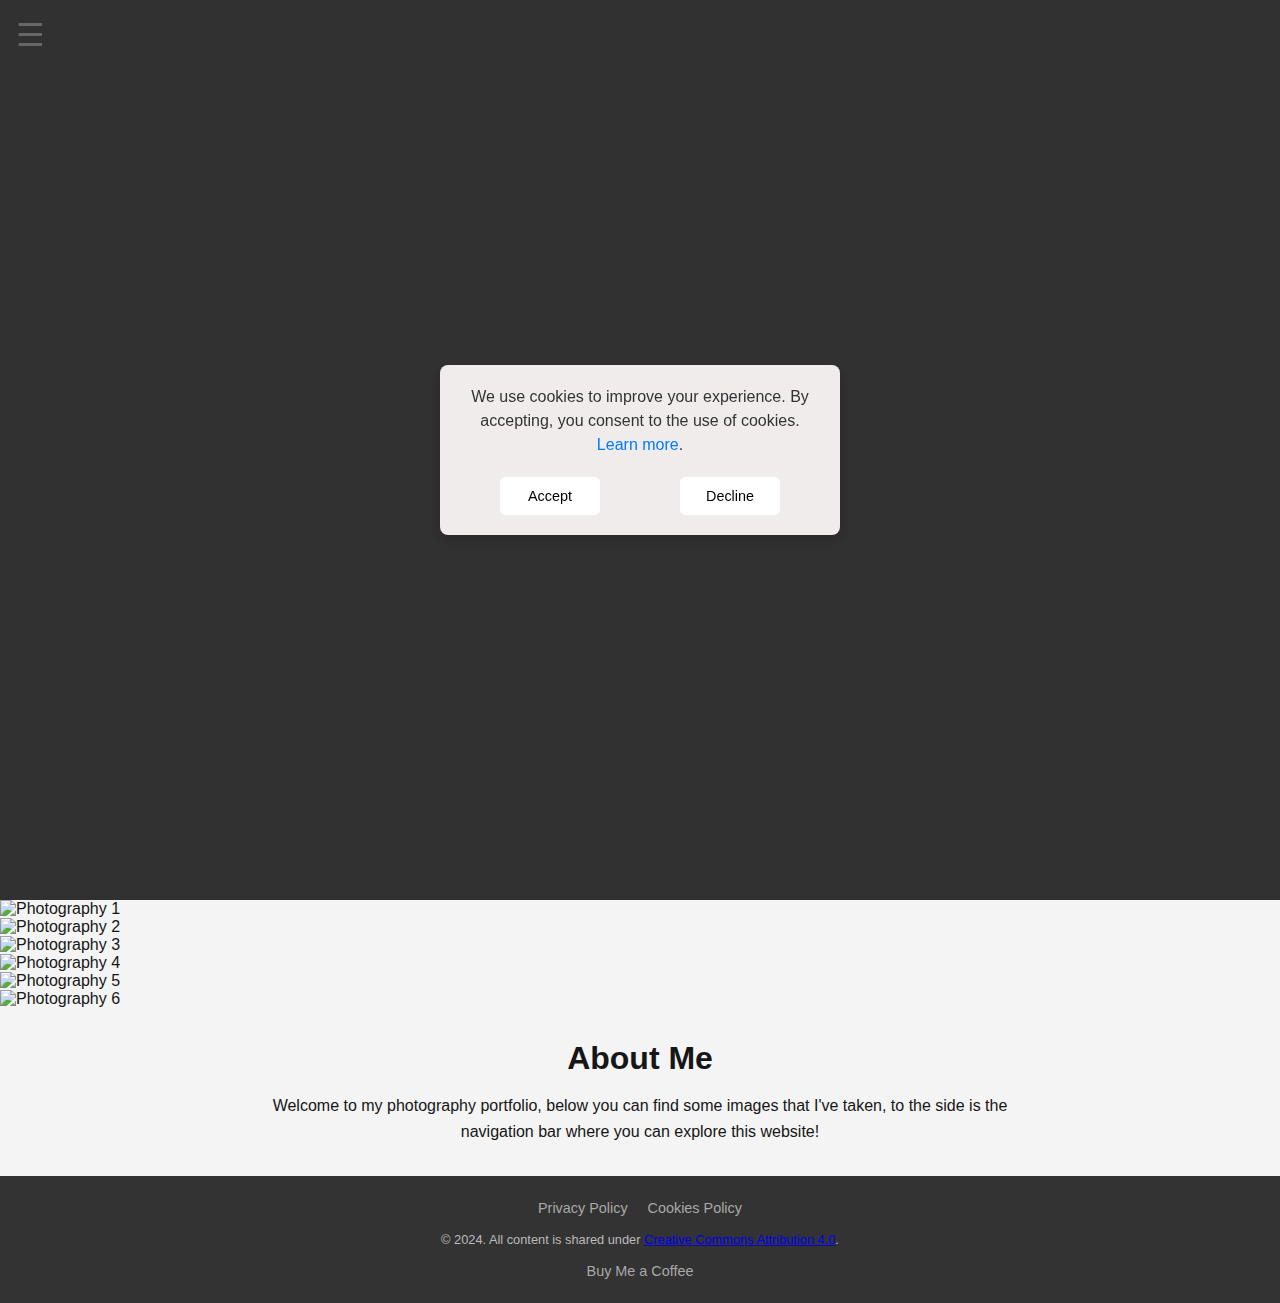
==== index.html @ 68d560bc "Update index.html" ====
<!DOCTYPE html>
<html lang="en">
<head>
  <meta charset="UTF-8">
  <meta name="viewport" content="width=device-width, initial-scale=1.0">
  <title>Njos Portfolio</title>
  <link rel="stylesheet" href="css/home.css">
  <meta name="description" content="Astrophotography portfolio capturing the night sky's beauty.">
  <meta name="keywords" content="astrophotography, night sky, stars, portfolio">
  <link rel="icon" href="Images/favicon.ico" type="image/x-icon">
  <script src="Javascript_Files/preload.js"></script>
</head>
<body>
  <header>
    <div class="menu-icon" id="menuIcon" aria-label="Toggle navigation" aria-expanded="false">&#9776;</div>
  </header>

  <!-- Cookie Banner -->
  <div class="cookie-banner" id="cookiebanner">
    <div class="cookie-content">
      <p>We use cookies to improve your experience. By accepting, you consent to the use of cookies. <a href="HTML_Files/privacypolicy.html">Learn more</a>.</p>
      <div class="cookie-buttons">
        <button id="acceptCookies">Accept</button>
        <button id="declineCookies">Decline</button>
      </div>
    </div>
  </div>

  <nav id="sidebar">
    <a href="index.html">Home</a>
    <a href="HTML_Files/gallery.html">Gallery</a>
    <a href="HTML_Files/donate.html">Donate</a>
  </nav>

  <main class="main-content" id="mainContent">
    <section class="hero-image">
      <h1>njo's portfolio</h1>
    </section>


 <!-- Image Gallery Section -->
    <section id="image-gallery">
      <div class="image-container left">
        <img src="Images/photo1.jpg" alt="Photography 1">
      </div>
      <div class="image-container center">
        <img src="Images/photo2.jpg" alt="Photography 2">
      </div>
      <div class="image-container right">
        <img src="Images/photo3.jpg" alt="Photography 3">
      </div>
      <div class="image-container left">
        <img src="Images/photo4.jpg" alt="Photography 4">
      </div>
      <div class="image-container center">
        <img src="Images/photo5.jpg" alt="Photography 5">
      </div>
      <div class="image-container right">
        <img src="Images/photo6.jpg" alt="Photography 6">
      </div>
      <!-- Add more images as needed -->
    </section>
  </main>




    <section id="about">
      <h2>About Me</h2>
      <p>Welcome to my photography portfolio, below you can find some images that I've taken, to the side is the navigation bar where you can explore this website!</p>
    </section>
  </main>

  <!-- Footer Section -->
  <footer>
    <div class="footer-content">
      <div class="footer-links">
        <a href="HTML_Files/privacypolicy.html">Privacy Policy</a>
        <a href="HTML_Files/cookies.html">Cookies Policy</a>
      </div>
      <div class="footer-copyright">
        <p>&copy; 2024. All content is shared under <a href="https://creativecommons.org/licenses/by/4.0/" target="_blank">Creative Commons Attribution 4.0</a>.</p>
      </div>
      <div class="footer-social">
        <a href="https://buymeacoffee.com/njoh" target="_blank">Buy Me a Coffee</a>
      </div>
    </div>
  </footer>

  <!-- Link to External JavaScript -->
  <script src="Javascript_Files/cookiebanner.js"></script>
    <script src="Javascript_Files/Sidebar.js"></script>
    <script src="Javascript_Files/gallery-lightbox.js"></script>
</body>
</html>
---- css/home.css ----
/* General Reset */
* {
    margin: 0;
    padding: 0;
    box-sizing: border-box;
  }
  
/* Body Styling */
body {
  font-family: Arial, sans-serif;
  color: #161616;
  overflow-x: hidden;
  background-color: #f4f4f4; /* Custom background color */
}

  
  /* Hamburger Menu Icon */
  .menu-icon {
    font-size: 2rem;
    cursor: pointer;
    position: fixed;
    top: 1rem;
    left: 1rem;
    z-index: 1000;
    color: #fff;
  }
  
  /* Sidebar Styling */
  #sidebar {
    position: fixed;
    top: 0;
    left: 0;
    width: 250px;
    height: 100%;
    background-color: #363131;
    color: #fff;
    display: flex;
    flex-direction: column;
    padding-top: 3rem;
    transform: translateX(-100%);
    transition: transform 0.3s ease-in-out;
  }
  
  #sidebar.active {
    transform: translateX(0);
  }
  
  #sidebar a {
    color: #fff;
    padding: 1rem;
    text-decoration: none;
    font-size: 1.2rem;
    transition: background 0.3s;
  }
  
  #sidebar a:hover {
    background-color: #111;
  }
  
  /* Main Content Styling */
  .main-content {
    margin-left: 0;
    transition: margin-left 0.3s;
  }
  
  .main-content.sidebar-open {
    margin-left: 250px;
  }
  


  /* Hero Image Styling */
  .hero-image {
background: url('/Astrophotography-Gallery/Images/DSC00859.jpg') center/cover no-repeat;
    position: relative;
    height: 100vh;
    display: flex;
    justify-content: center;
    align-items: center;
    color: #fff;
    text-align: center;
  }
  
  .hero-image::before {
    content: '';
    position: absolute;
    top: 0;
    left: 0;
    width: 100%;
    height: 100%;
    background: rgba(0, 0, 0, 0.5);
  }
  
  .hero-image h1 {
    position: relative;
    z-index: 1;
    font-size: 3rem;
    margin: 0;
  }
  
  /* About Section Styling */
  #about {
    padding: 2rem;
    max-width: 800px;
    margin: auto;
    text-align: center;
  }
  
  #about h2 {
    font-size: 2rem;
    margin-bottom: 1rem;
  }
  
  #about p {
    font-size: 1rem;
    line-height: 1.6;
  }
  
  /* Responsive Adjustments */
  @media (max-width: 768px) {
    .hero-image h1 {
      font-size: 2.5rem;
    }
  
    #sidebar {
      width: 200px;
    }
  
    .main-content.sidebar-open {
      margin-left: 200px;
    }
  }
  

  footer {
    background-color: #333; /* Dark background for contrast */
    color: #fff;
    padding: 1.5rem 0;
    text-align: center;
    font-size: 0.9rem;
  }
  
  .footer-content {
    display: flex;
    flex-direction: column;
    align-items: center;
    gap: 1rem;
  }
  
  .footer-links a {
    color: #a9a9a9; /* Slightly lighter gray for links */
    text-decoration: none;
    margin: 0 0.5rem;
  }
  
  .footer-links a:hover {
    color: #fff;
  }
  
  .footer-social a {
    color: #a9a9a9;
    text-decoration: none;
    margin: 0 0.3rem;
  }
  
  .footer-social a:hover {
    color: #fff;
  }
  
  .footer-copyright p {
    margin: 0;
    font-size: 0.8rem;
    color: #bbb;
  }

 /* Cookie banner full-screen overlay */
.cookie-banner {
  position: fixed;
  top: 0;
  left: 0;
  width: 100%;
  height: 100%;
  background-color: rgba(0, 0, 0, 0.6); /* Dark, semi-transparent overlay */
  display: flex;
  justify-content: center;
  align-items: center;
  z-index: 1000;
}

/* Centered white box with rounded corners */
.cookie-content {
  background-color: #f1ecec;
  padding: 20px;
  border-radius: 8px;
  box-shadow: 0 4px 12px rgba(0, 0, 0, 0.2); /* Soft shadow for sleek look */
  max-width: 400px;
  text-align: center;
  width: 90%;
}

/* Text styling inside the white box */
.cookie-content p {
  color: #333;
  font-size: 1rem;
  line-height: 1.5;
  margin-bottom: 20px;
}

.cookie-content a {
  color: #007BFF;
  text-decoration: none;
}

/* Button container for spacing */
.cookie-buttons {
  display: flex;
  justify-content: space-around;
}

/* Button styling */
.cookie-buttons button {
  padding: 10px 20px;
  border: 1px solid #ffffff;
  background-color: #ffffff;
  color: #000000;
  border-radius: 5px;
  cursor: pointer;
  font-size: 0.9rem;
  transition: background-color 0.3s ease, color 0.3s ease;
  width: 100px;
}

.cookie-buttons button:hover {
  background-color: #0056b3;
}

#declineCookies {
  background-color: #ffffff;
  border-color: #ffffff;
}

#declineCookies:hover {
  background-color: #c0392b;
}
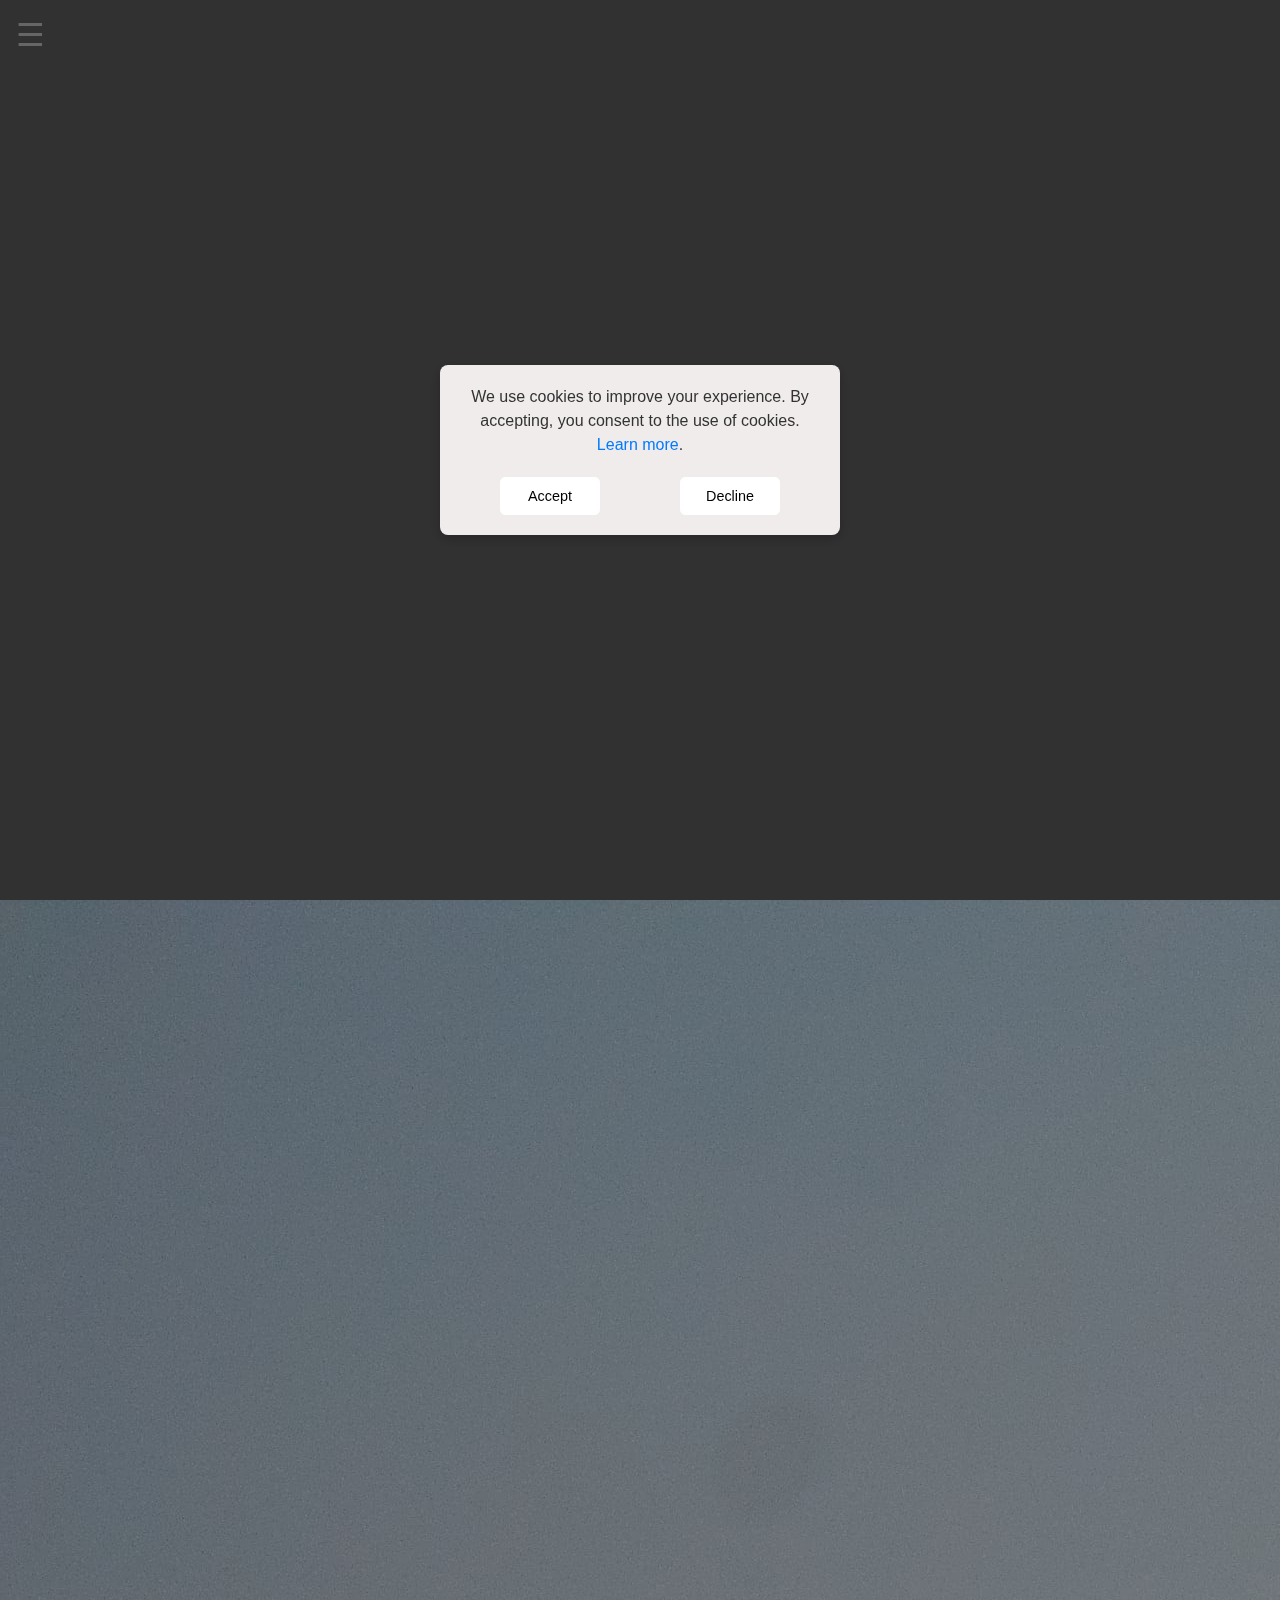
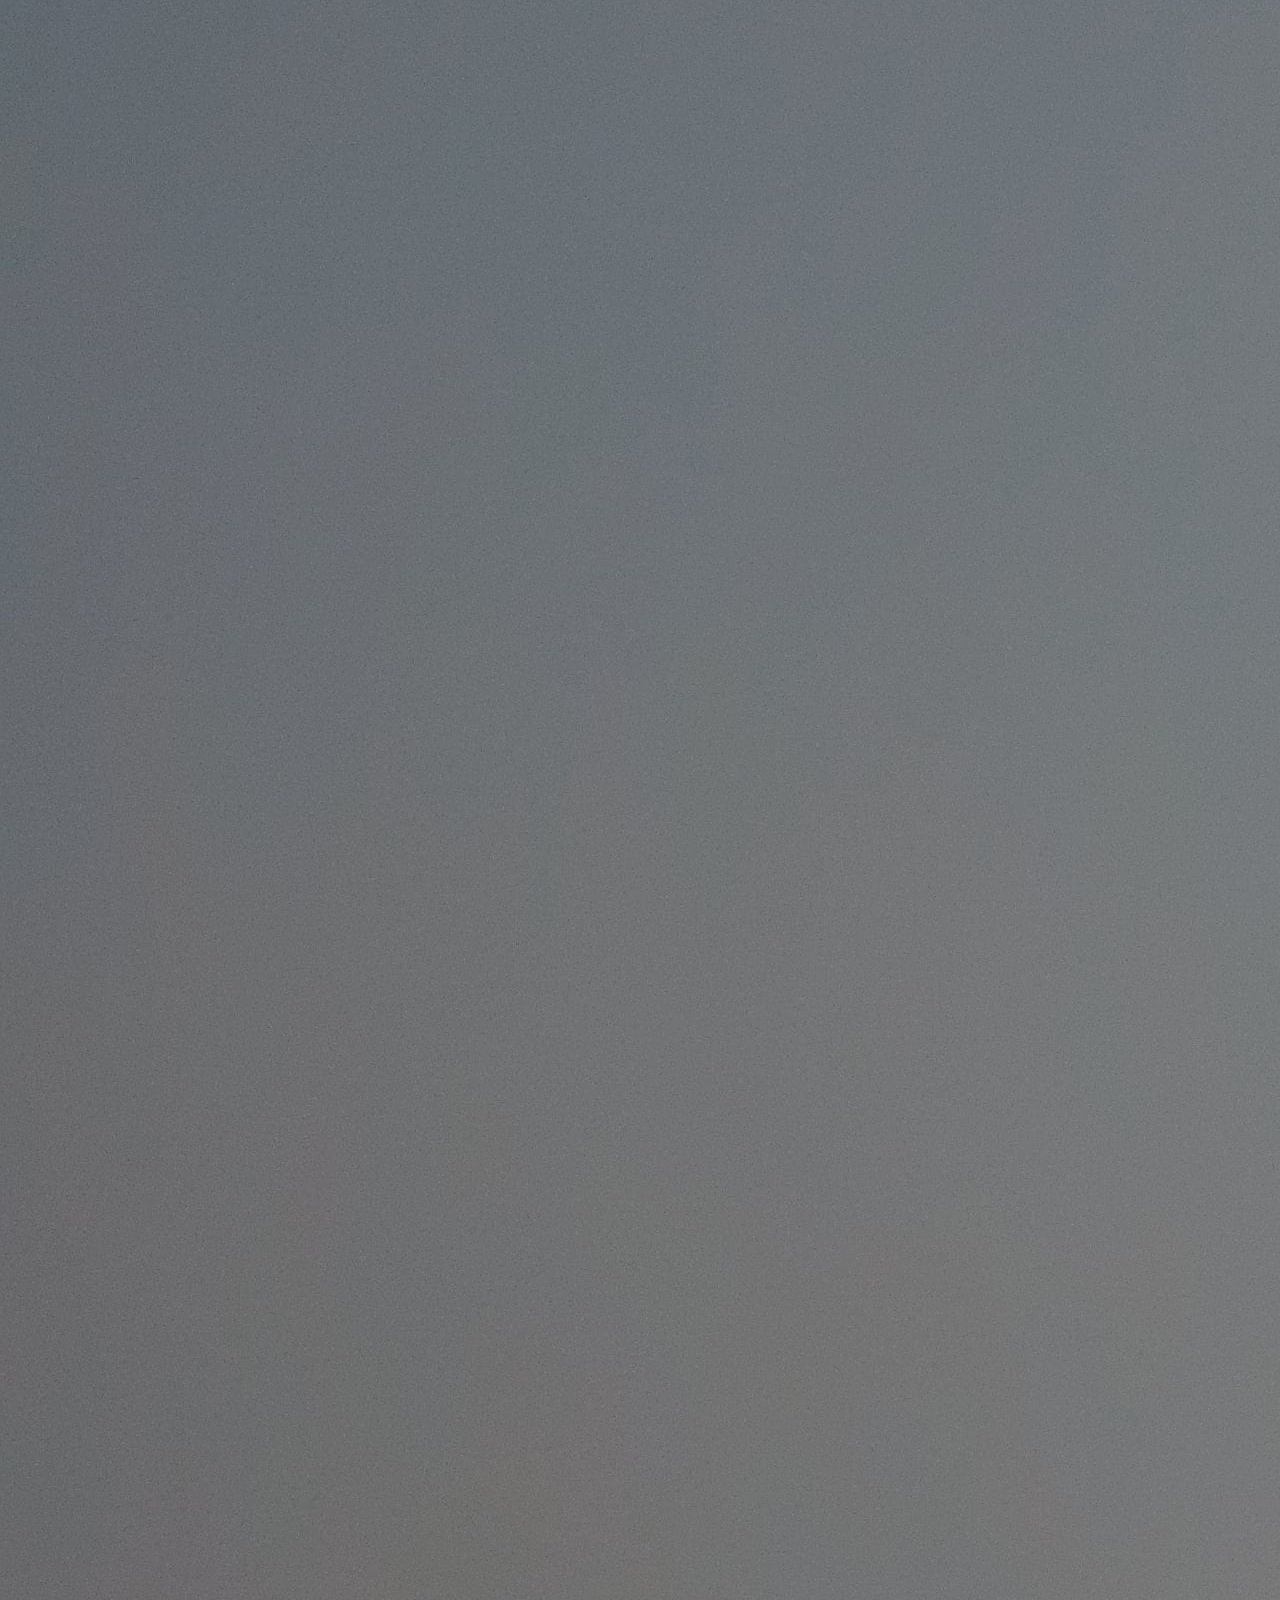
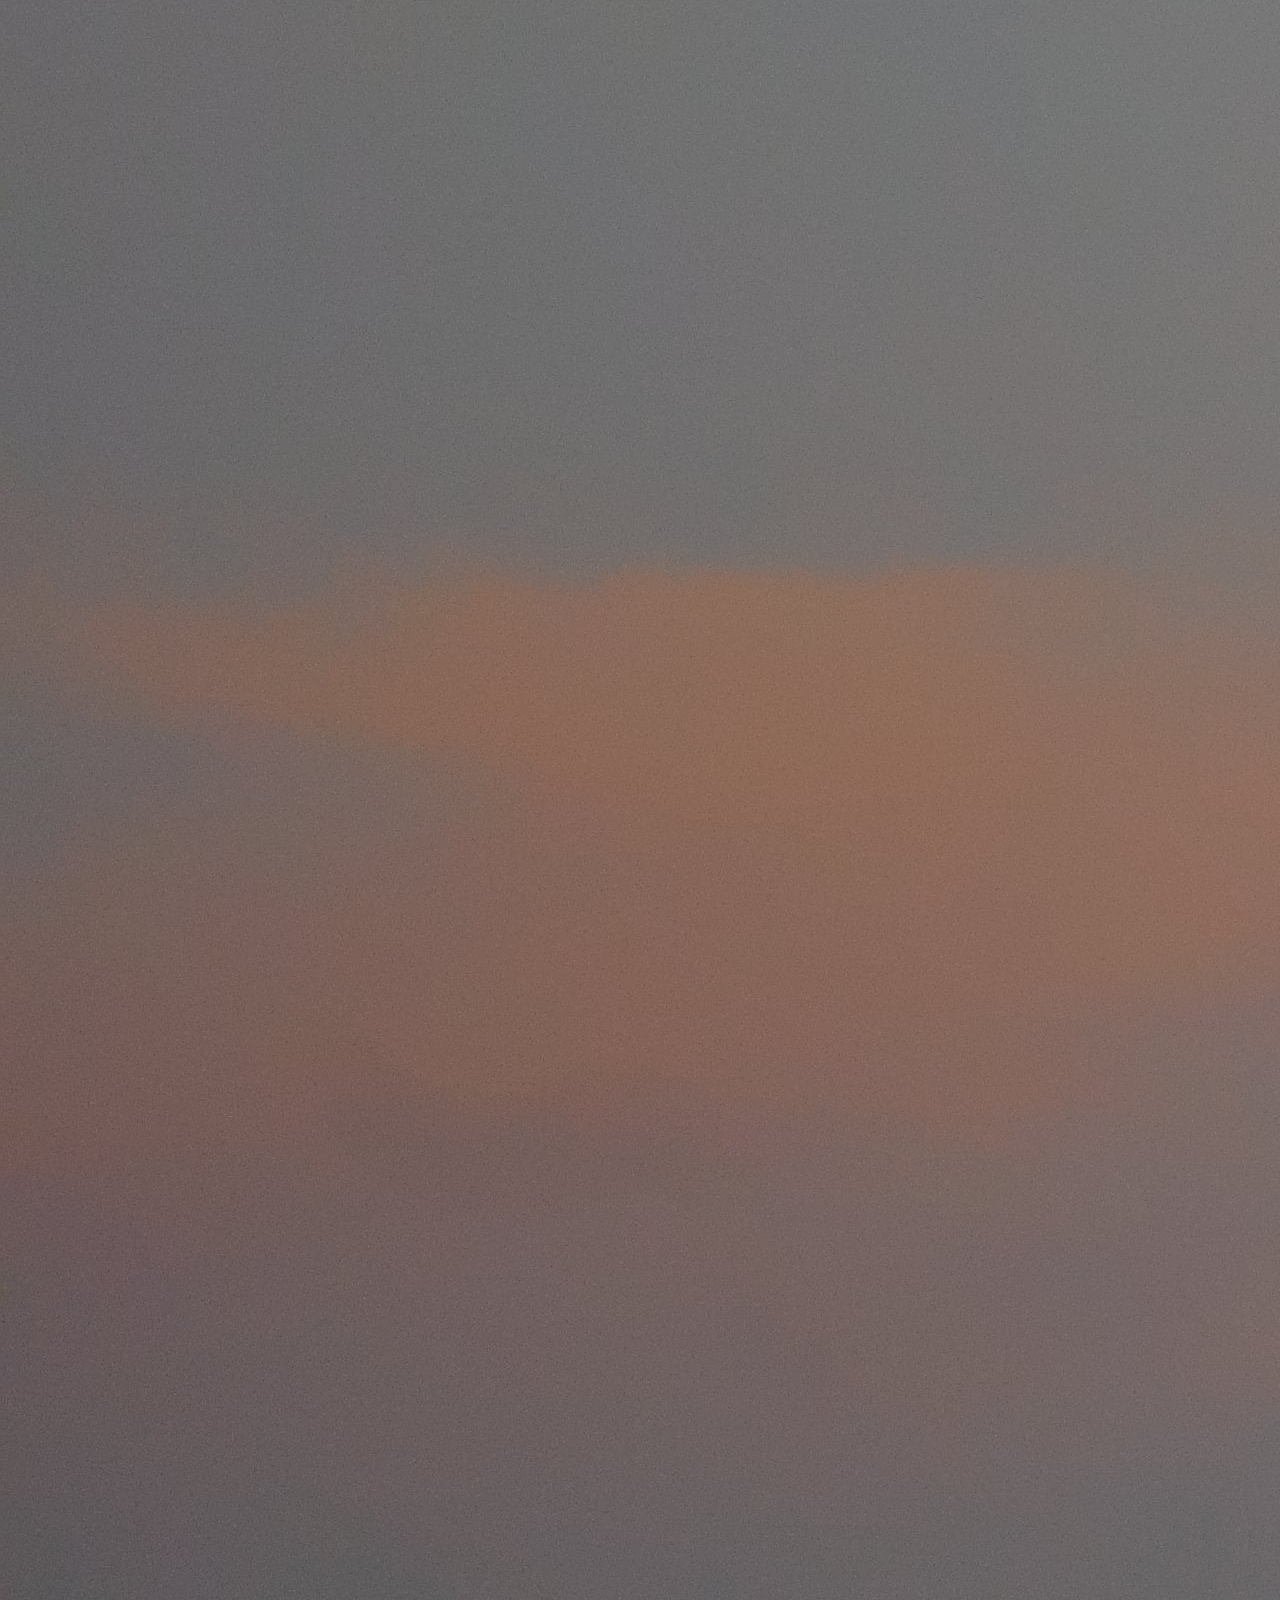
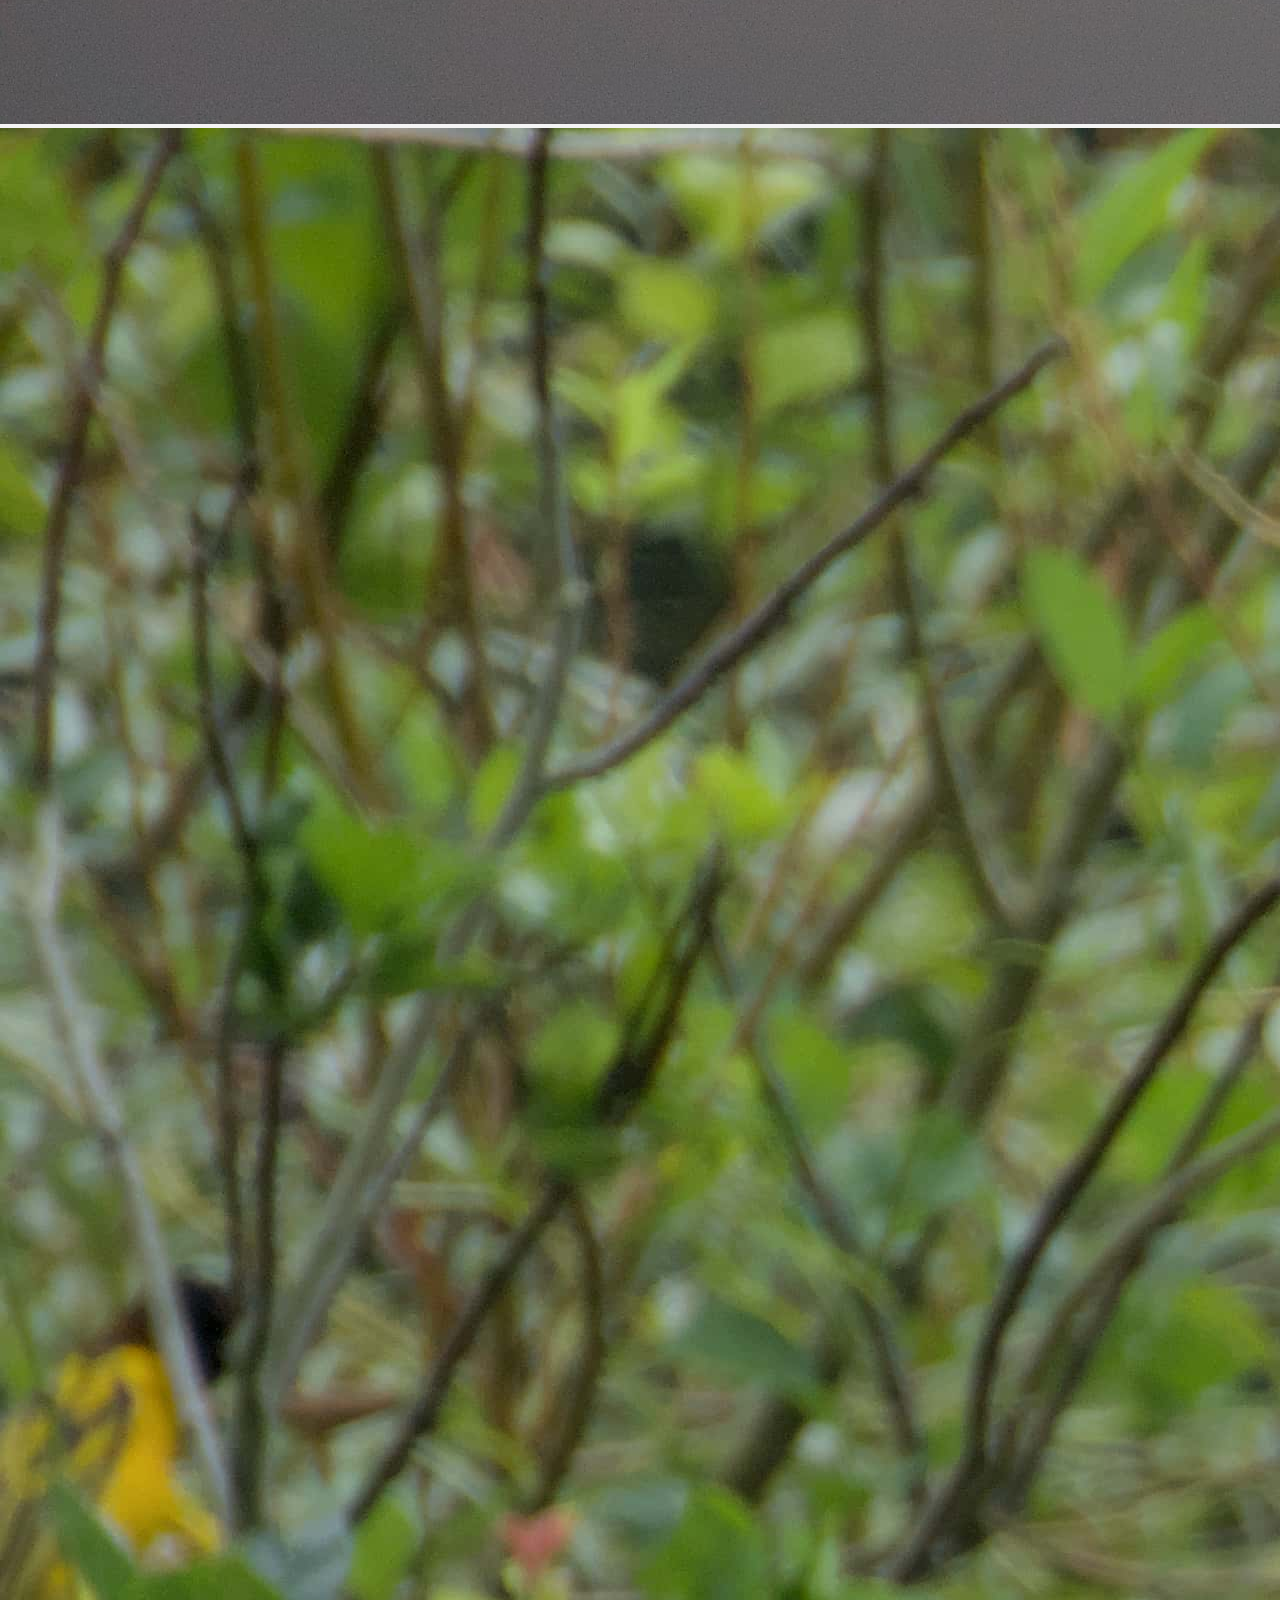
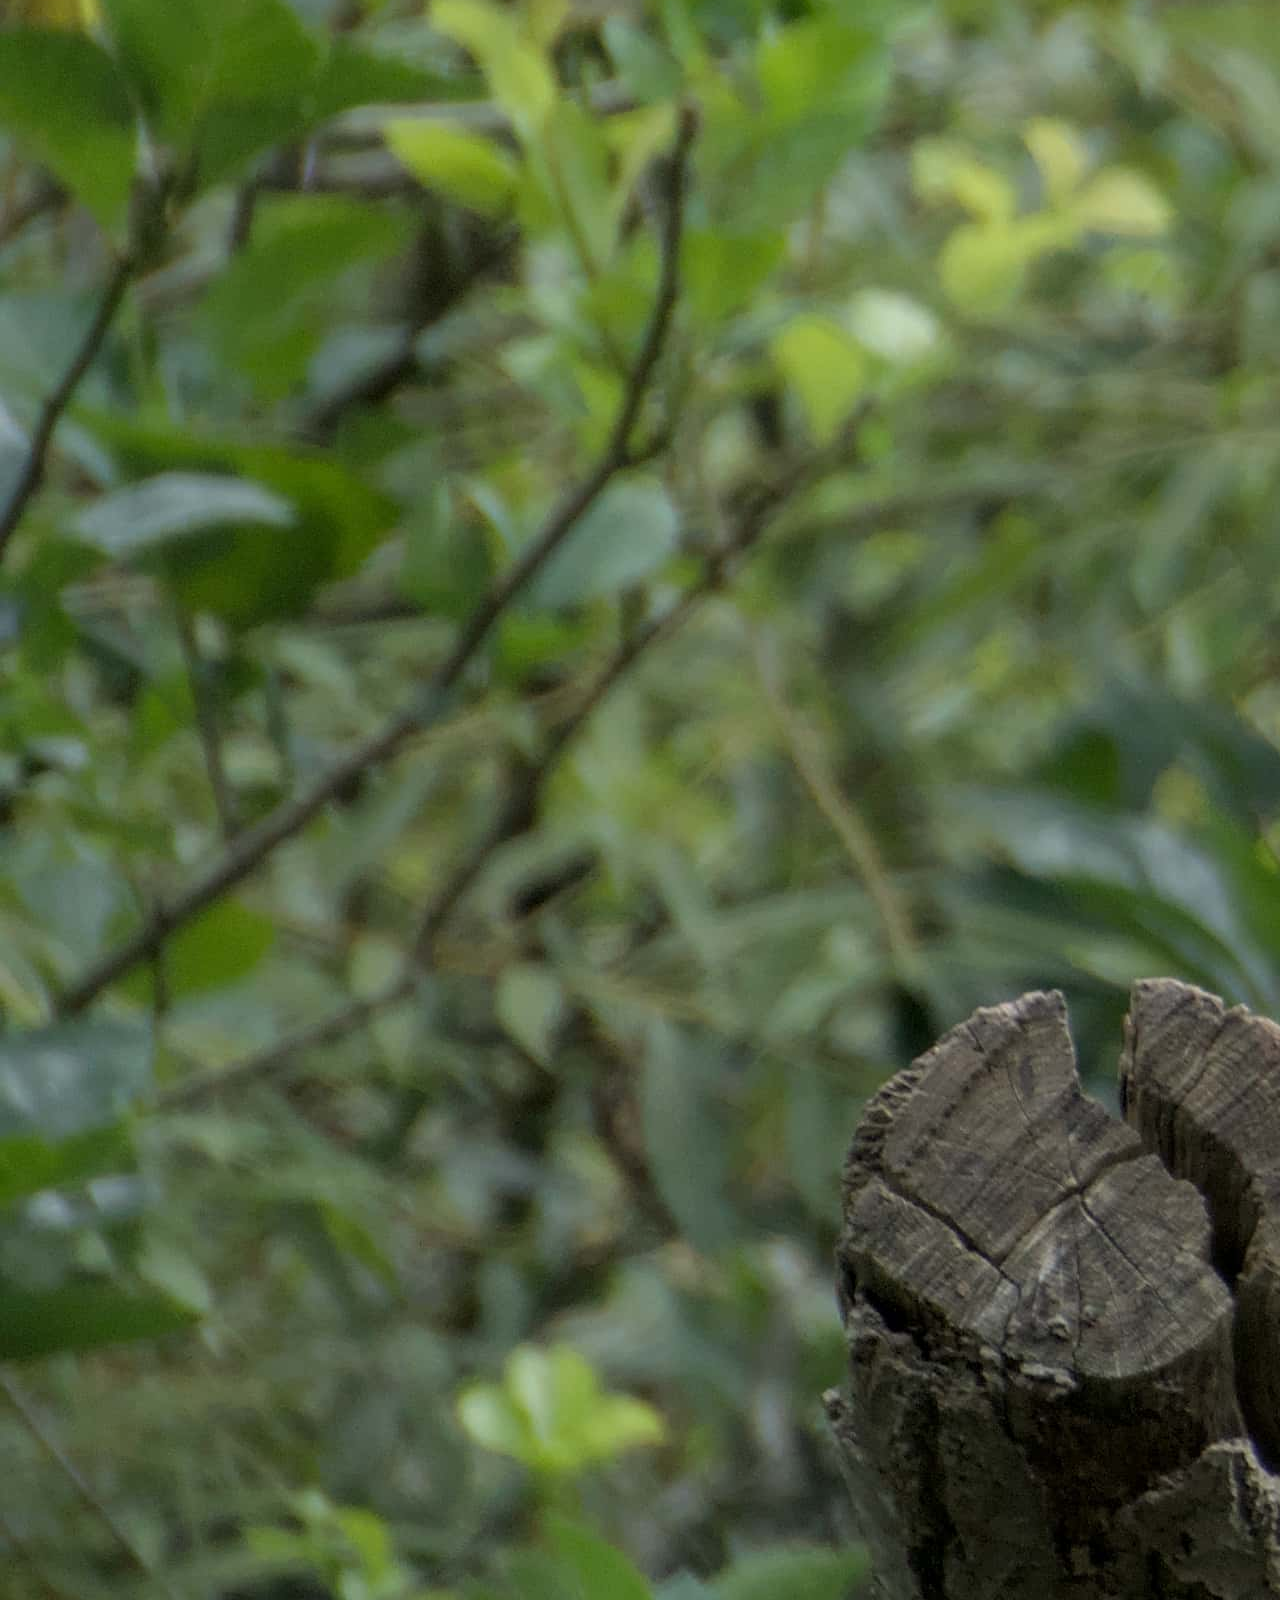
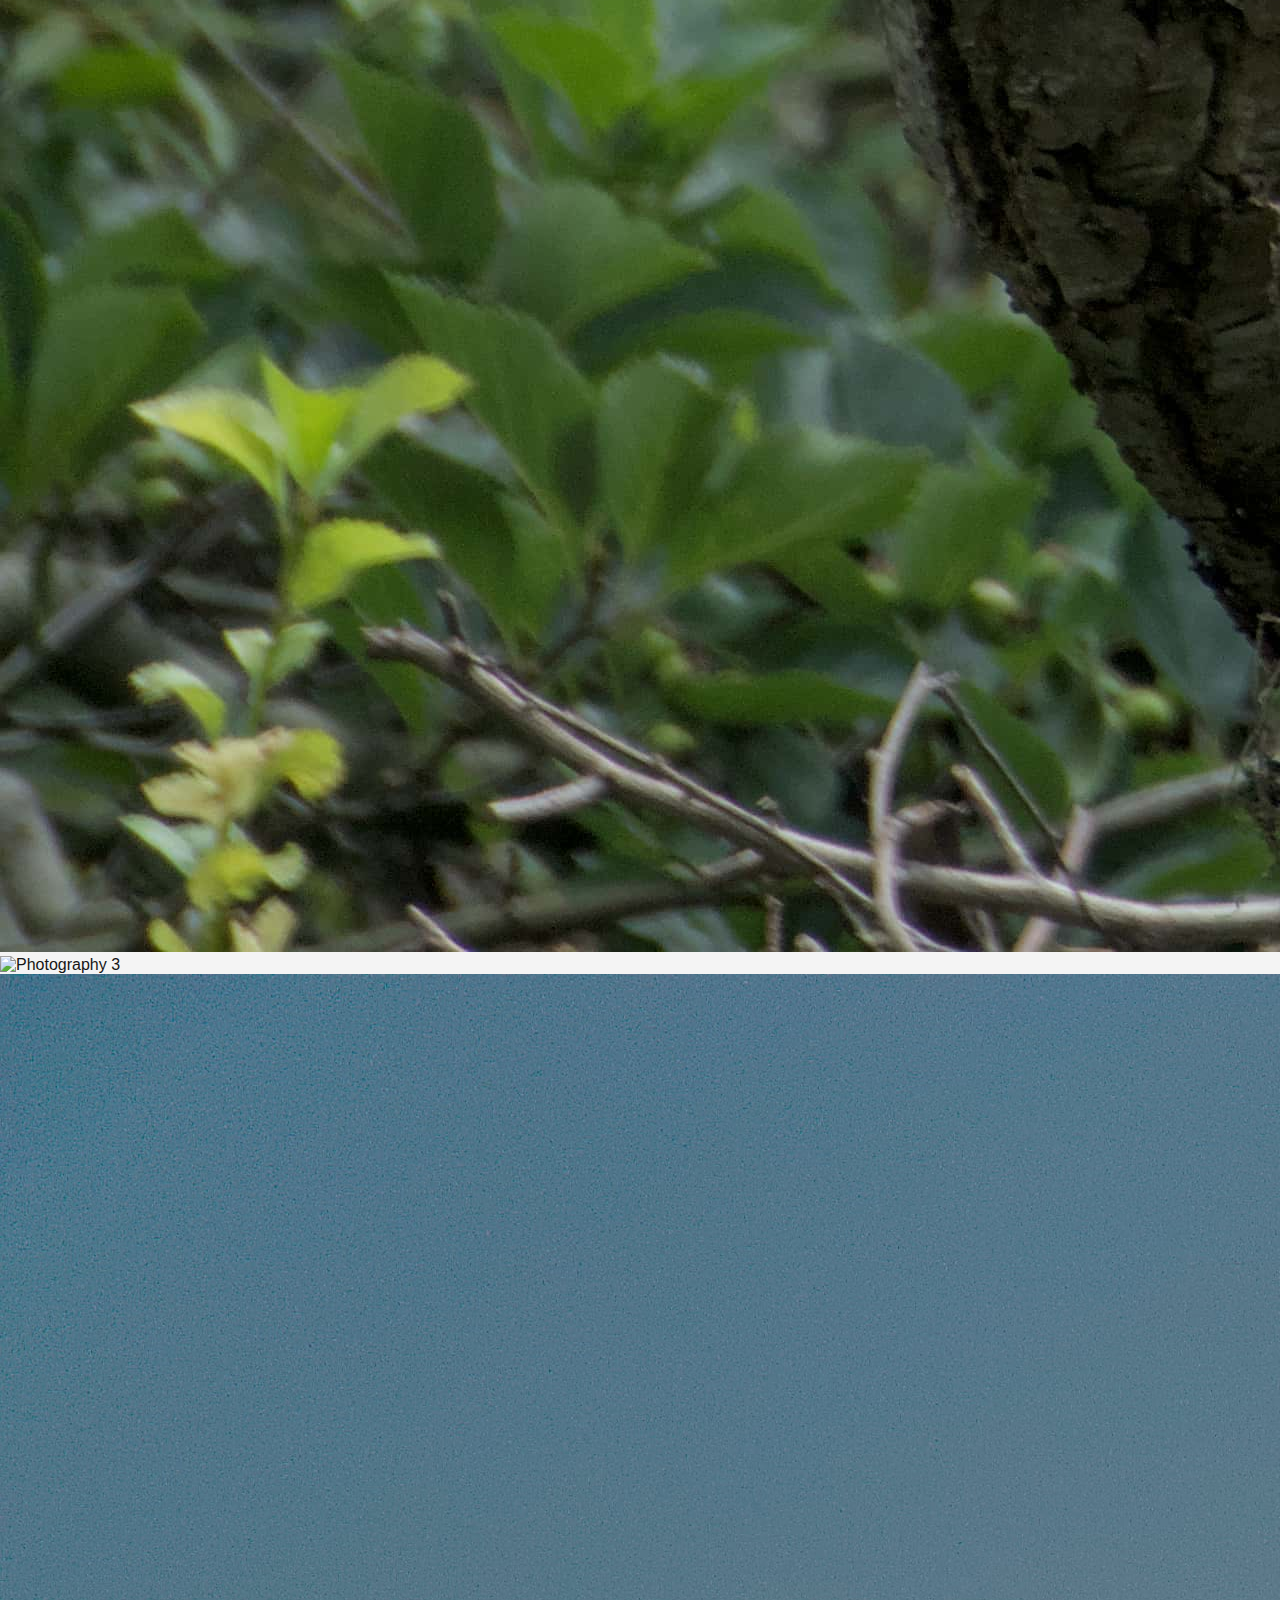
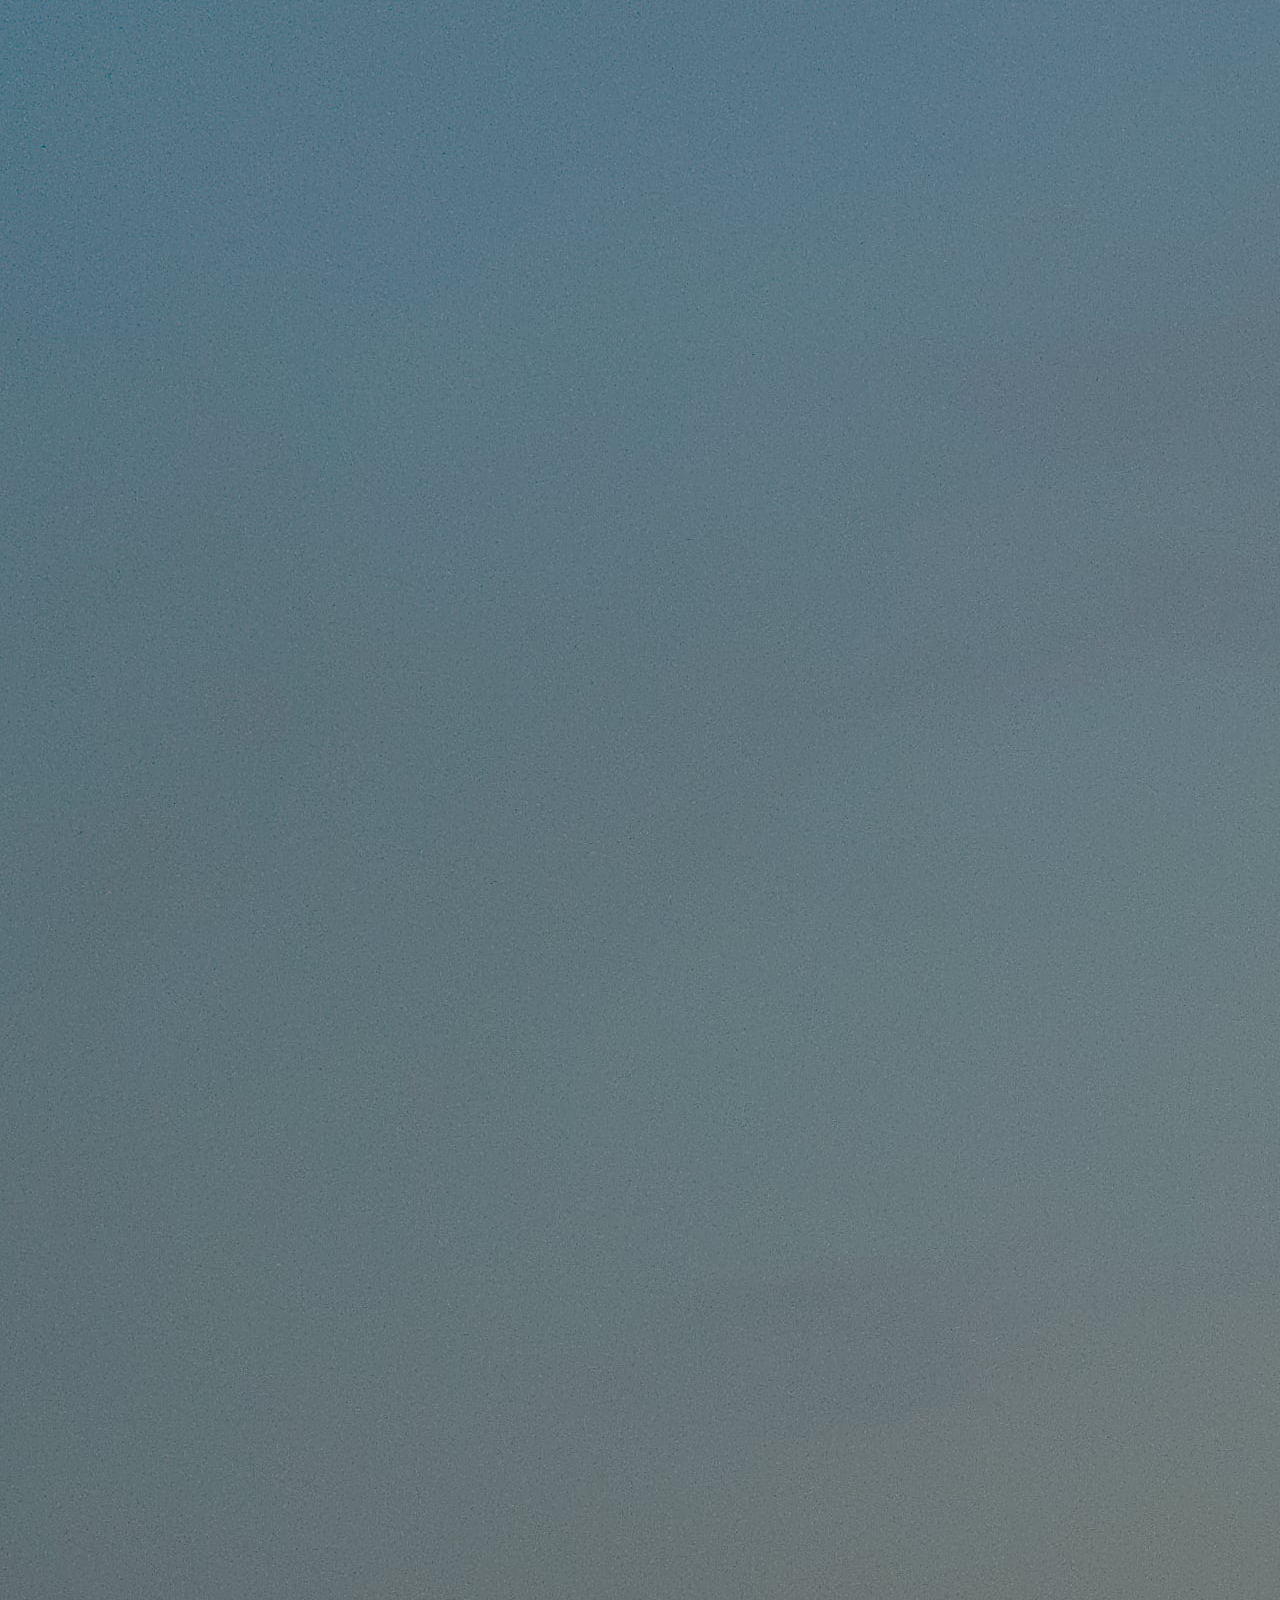
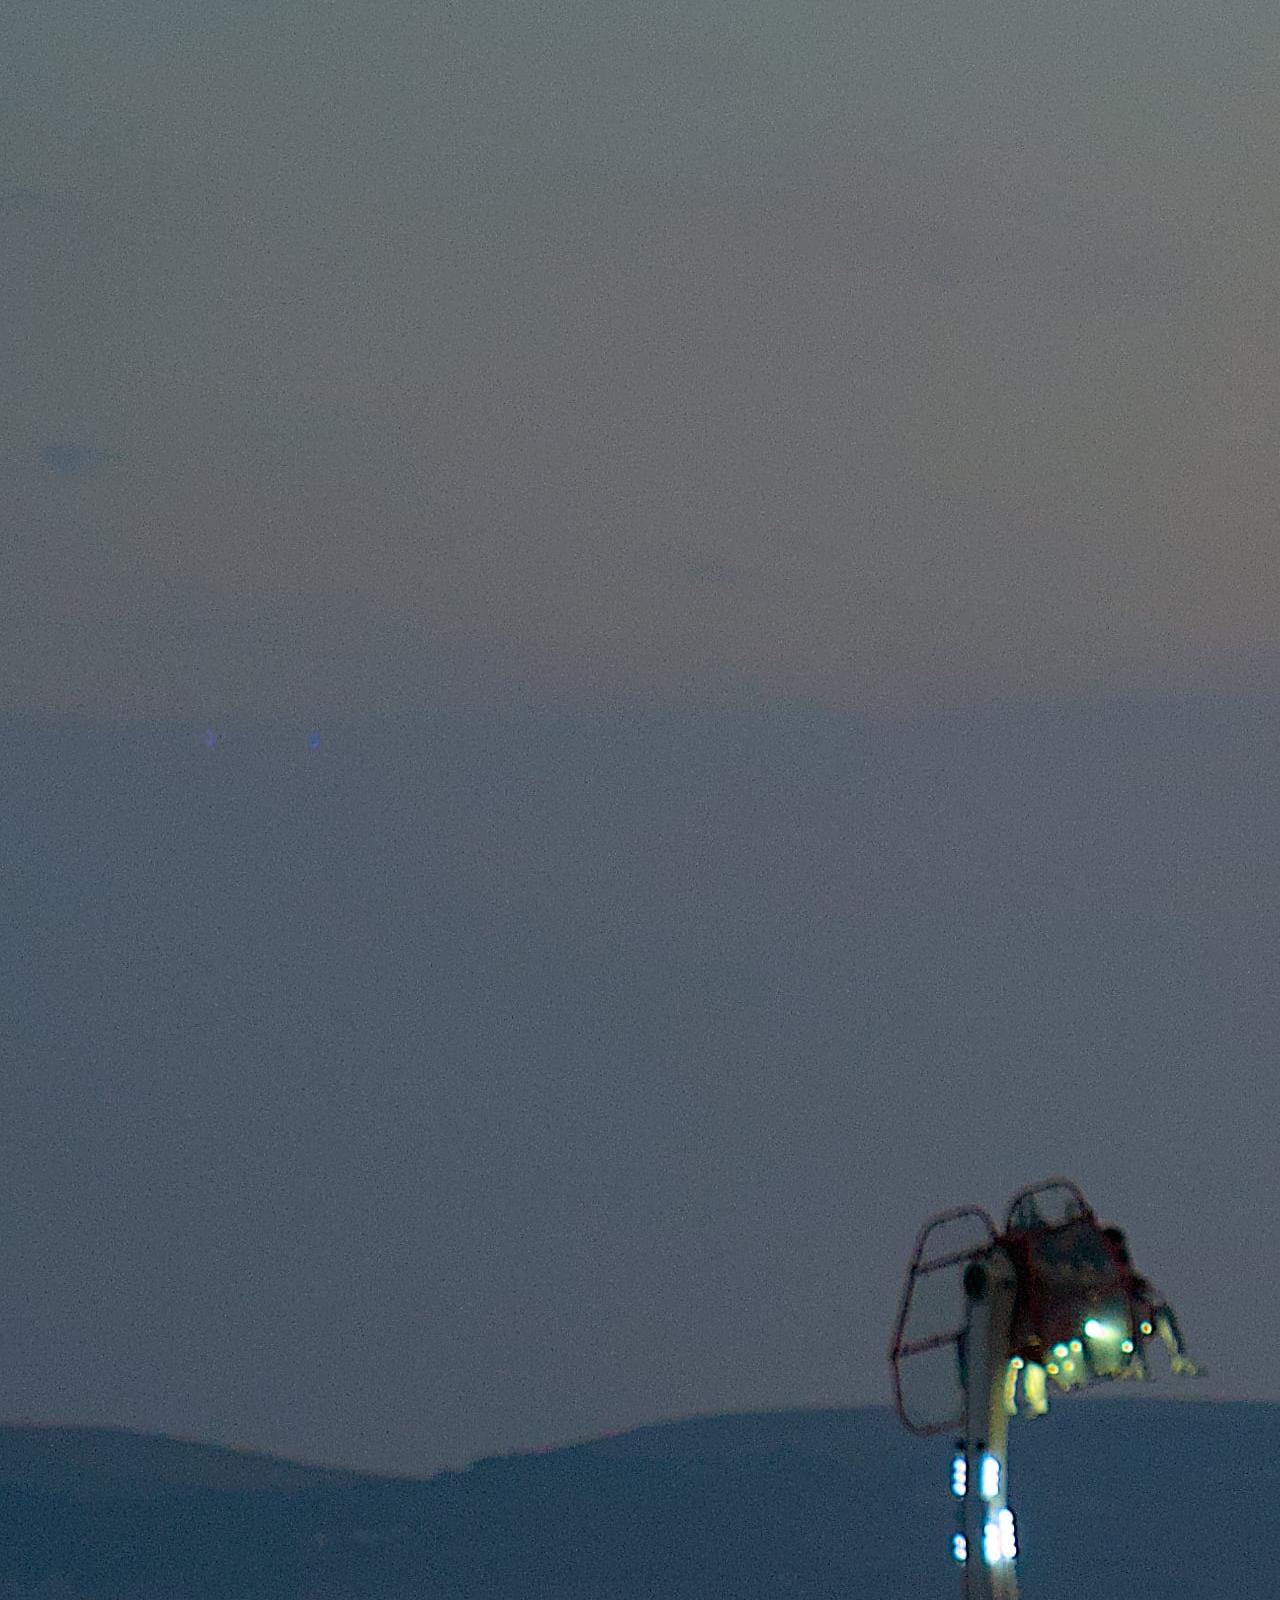
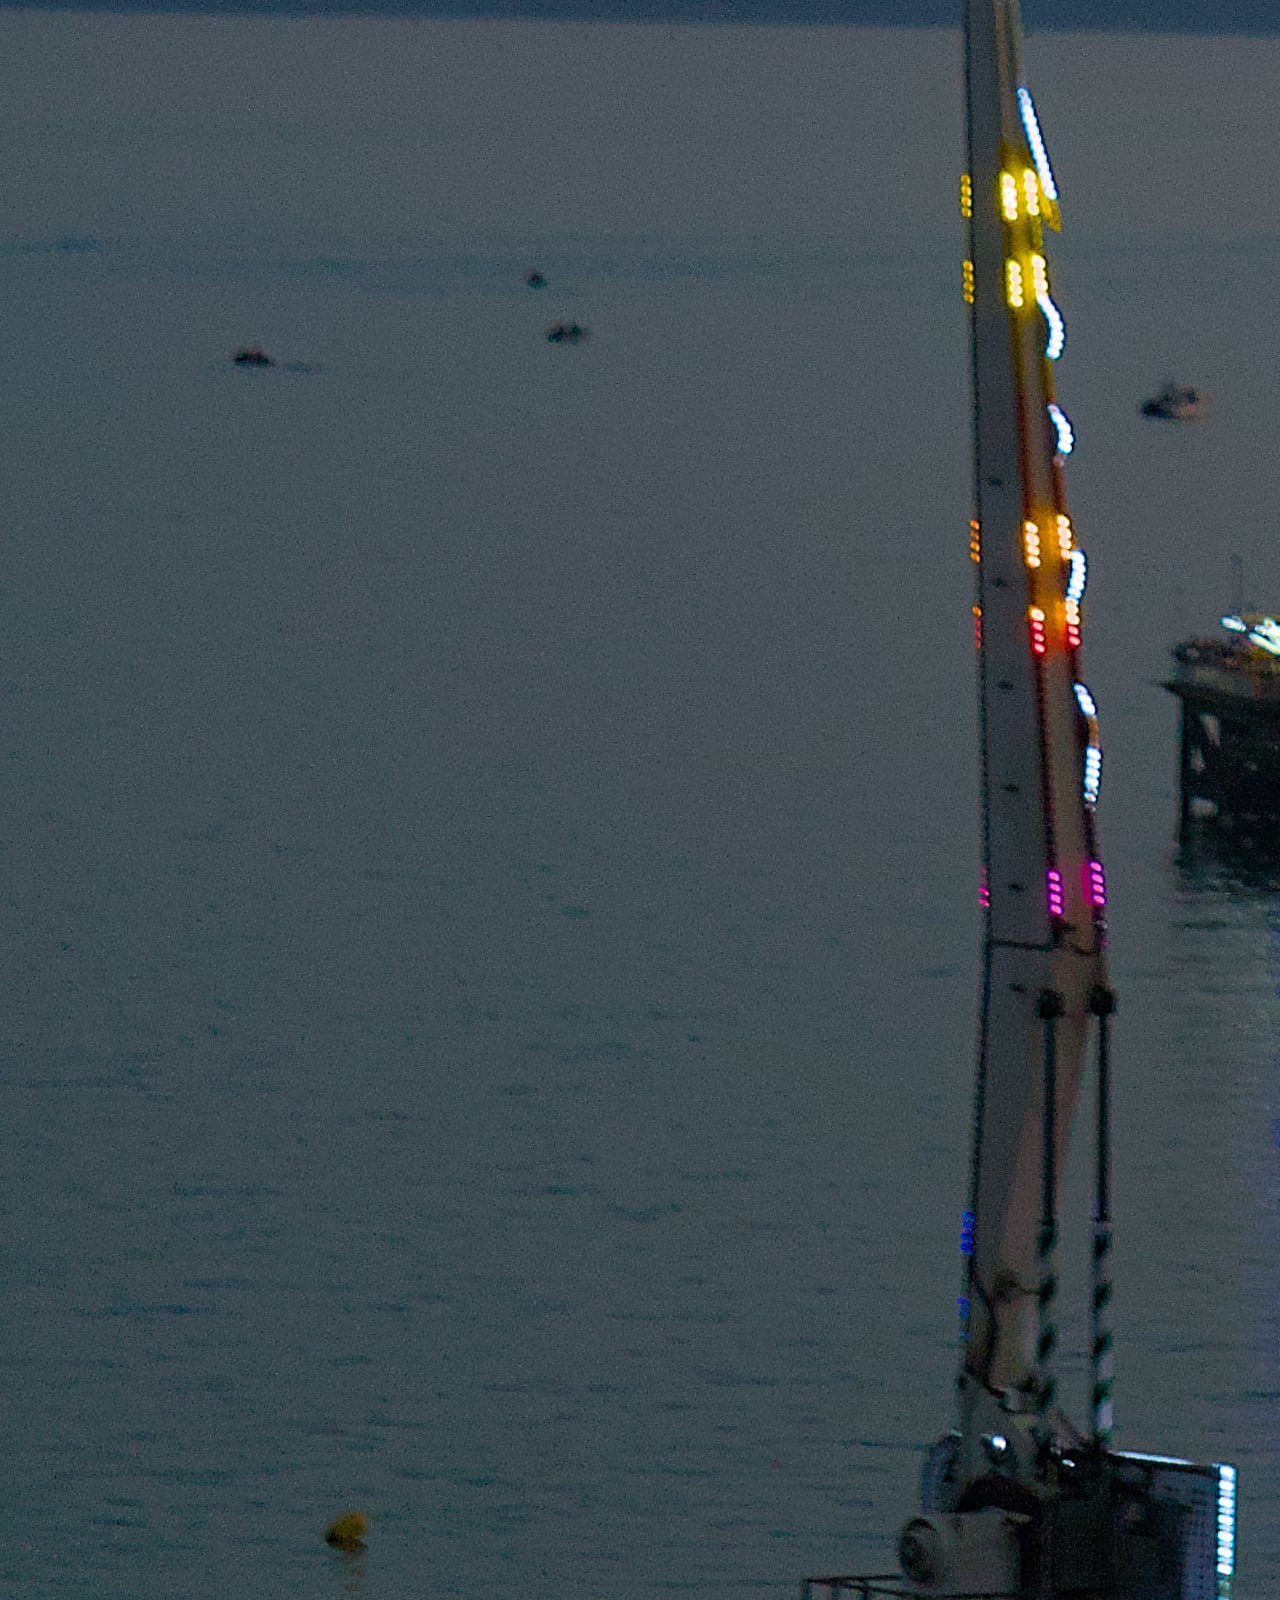
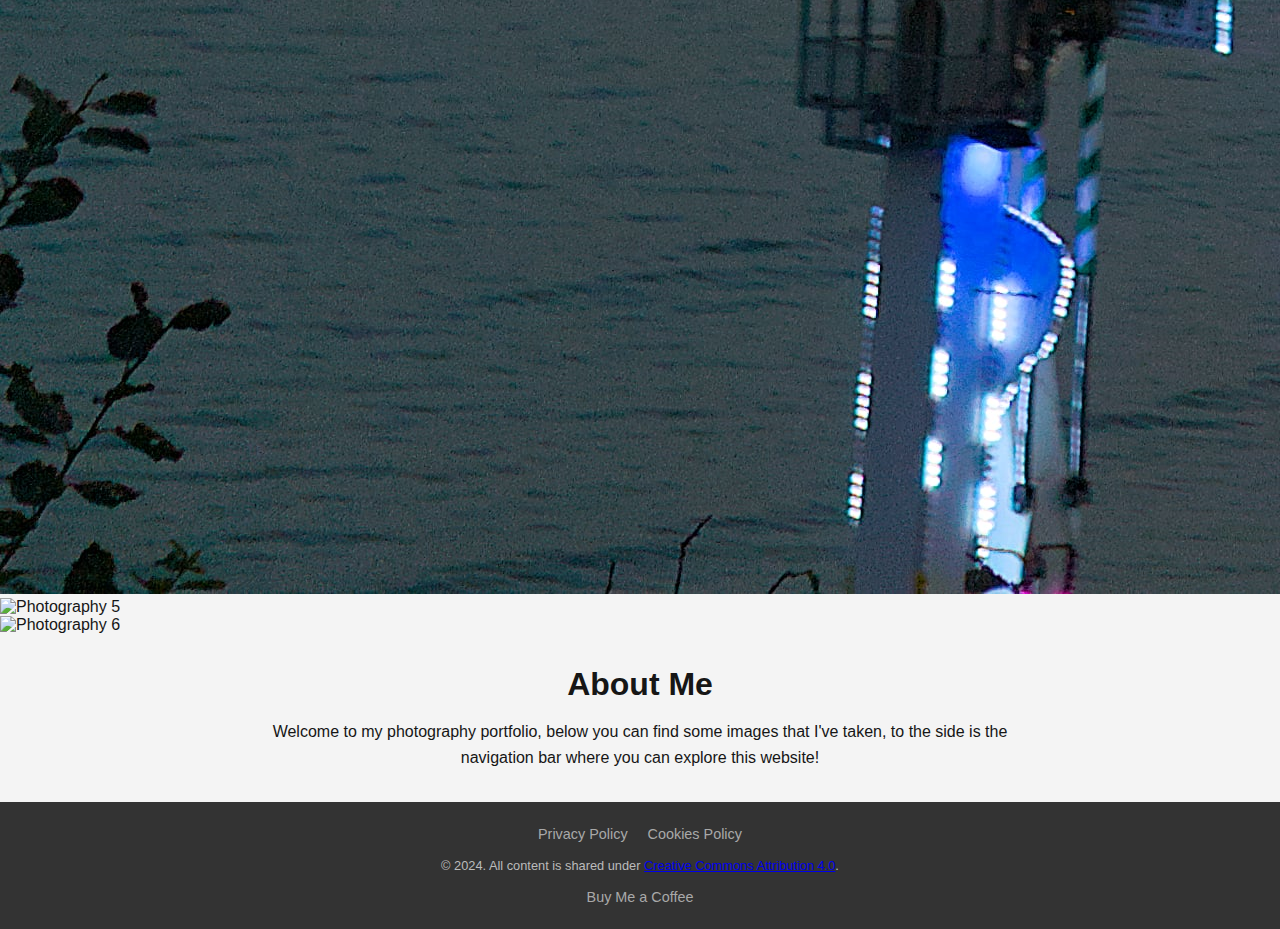
==== commit 54b4df79: "Update index.html" ====
--- a/index.html
+++ b/index.html
@@ -41,16 +41,16 @@
  <!-- Image Gallery Section -->
     <section id="image-gallery">
       <div class="image-container left">
-        <img src="Images/photo1.jpg" alt="Photography 1">
+        <img src="Images/DSC01854-min.jpg" alt="Photography 1">
       </div>
       <div class="image-container center">
-        <img src="Images/photo2.jpg" alt="Photography 2">
+        <img src="Images/DSC01135-min.jpg" alt="Photography 2">
       </div>
       <div class="image-container right">
-        <img src="Images/photo3.jpg" alt="Photography 3">
+        <img src="Images/DSC01167-min.jpg" alt="Photography 3">
       </div>
       <div class="image-container left">
-        <img src="Images/photo4.jpg" alt="Photography 4">
+        <img src="Images/DSC01967_01-min.jpg" alt="Photography 4">
       </div>
       <div class="image-container center">
         <img src="Images/photo5.jpg" alt="Photography 5">
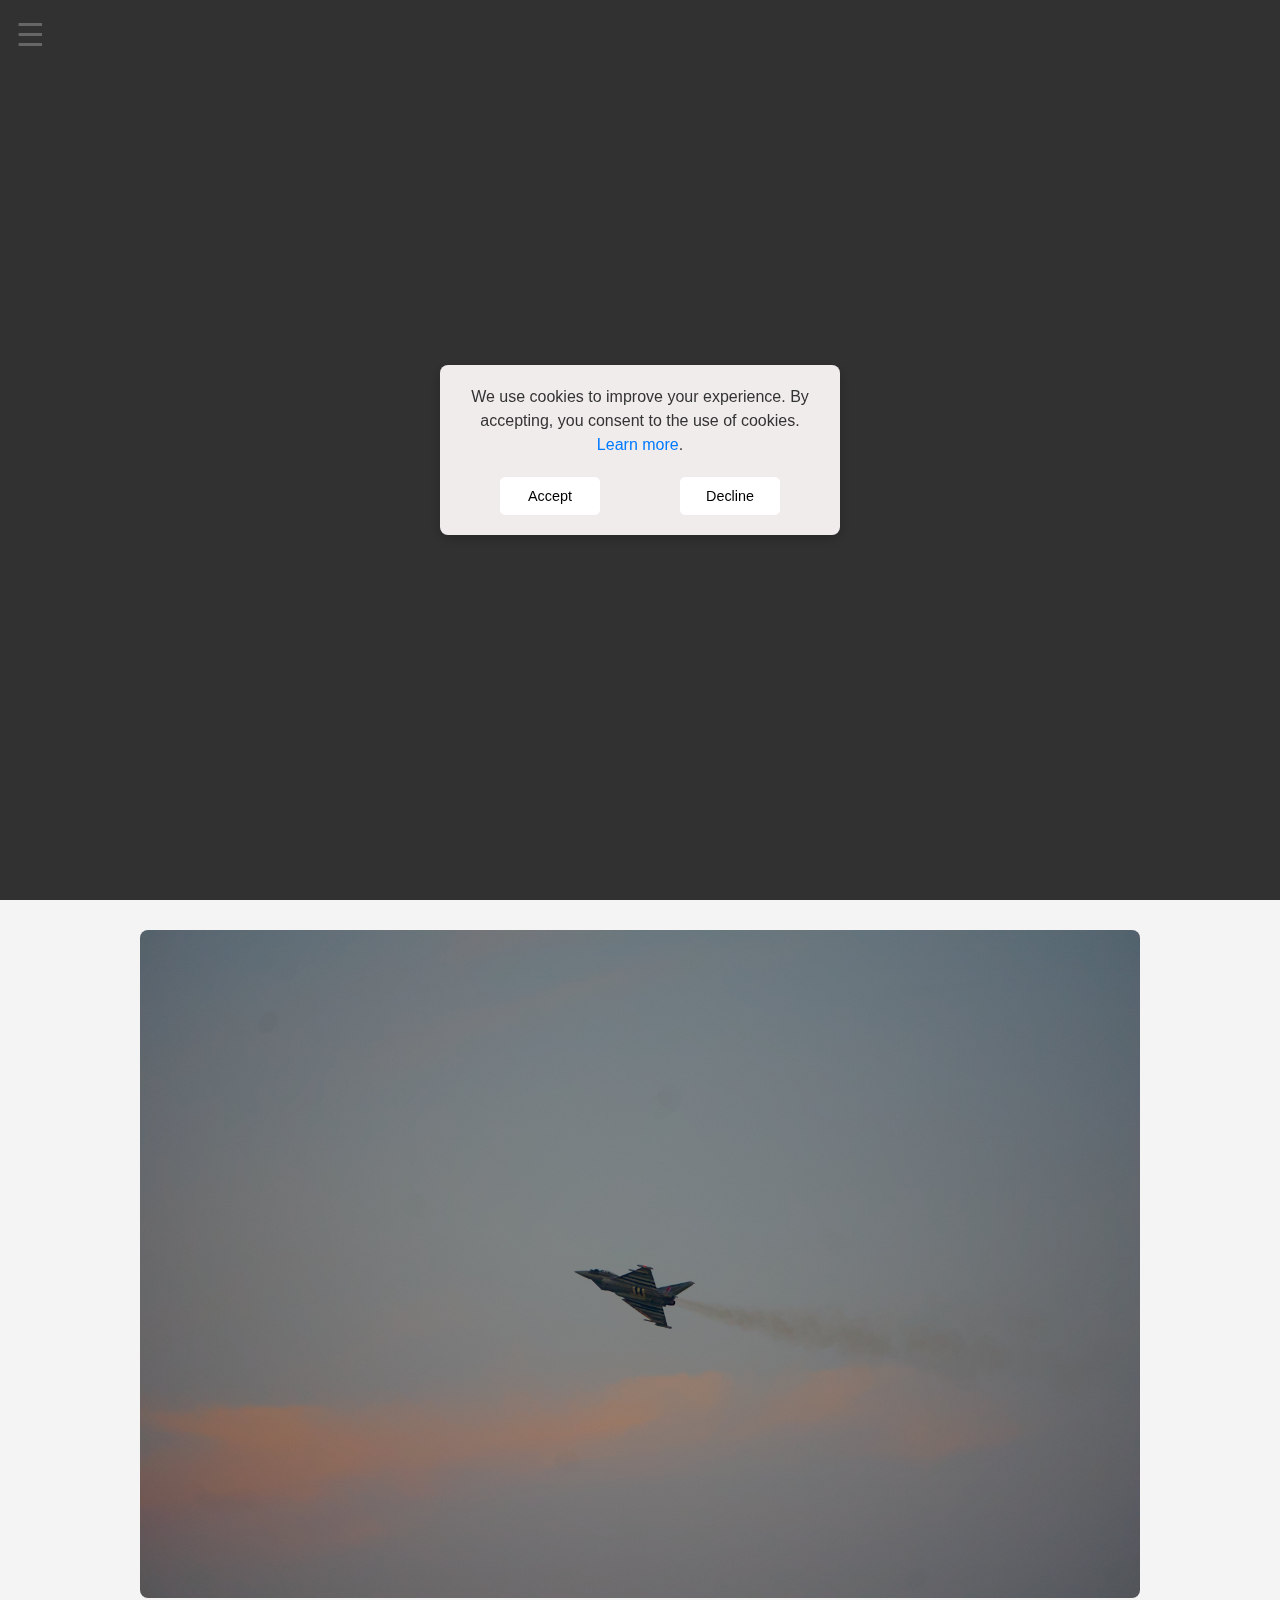
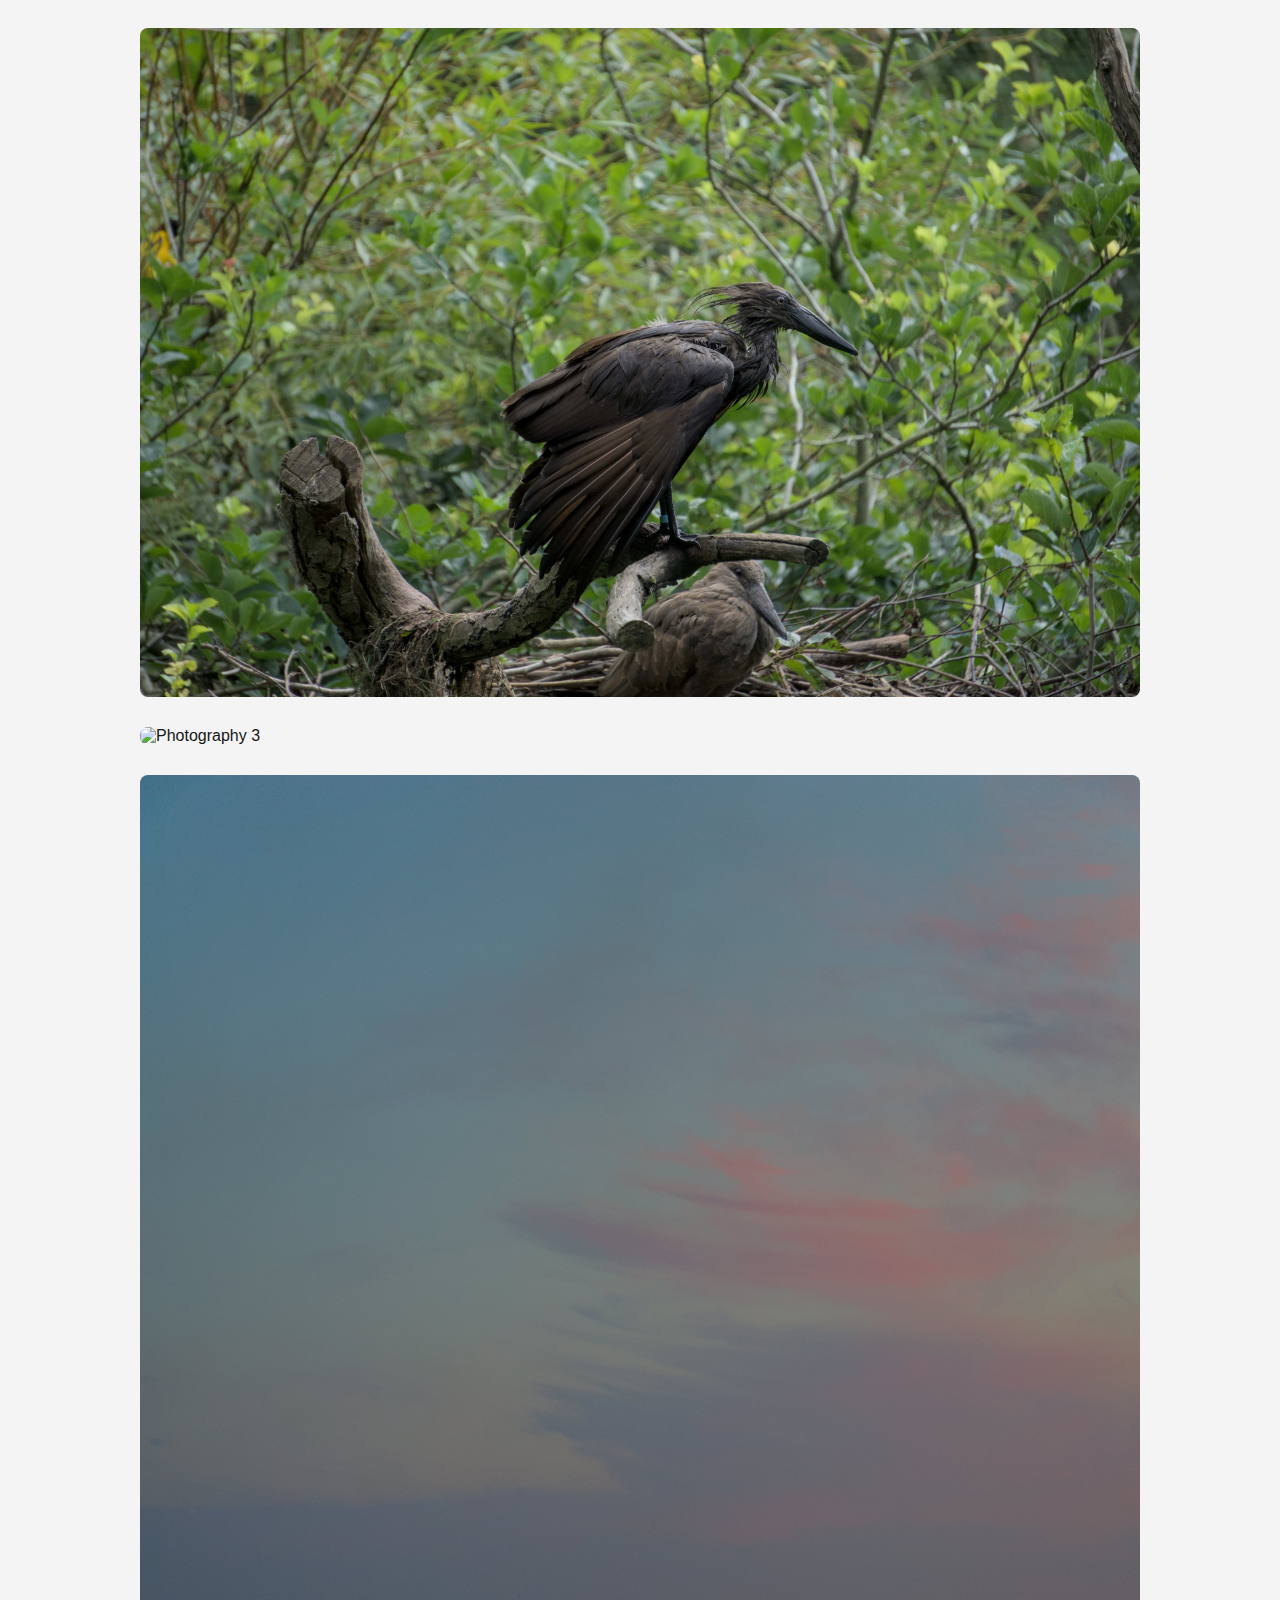
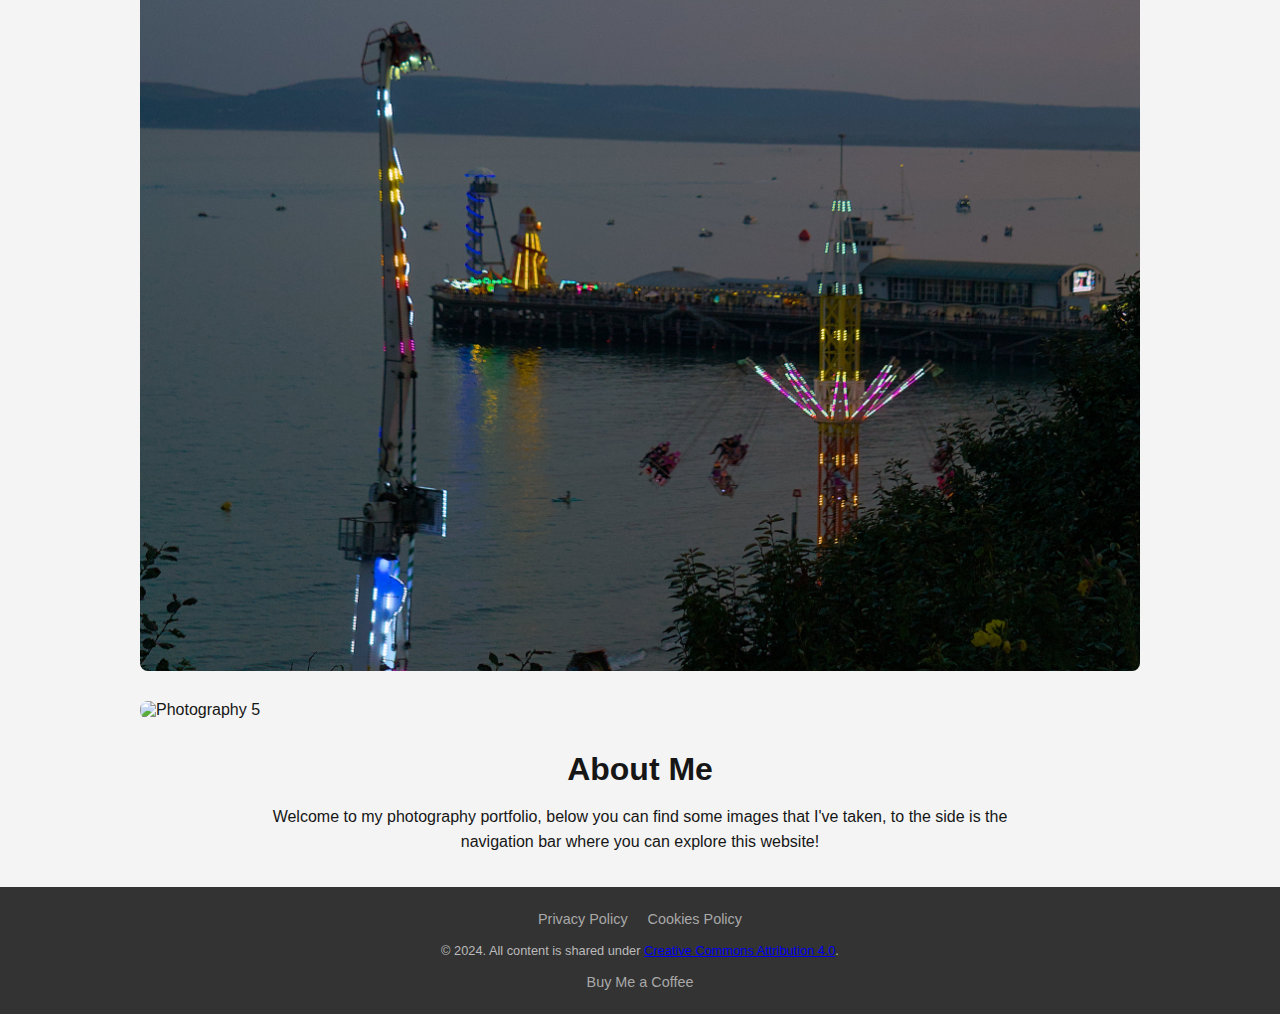
==== commit b3ef238b: "Update index.html" ====
--- a/index.html
+++ b/index.html
@@ -55,9 +55,6 @@
       <div class="image-container center">
         <img src="Images/photo5.jpg" alt="Photography 5">
       </div>
-      <div class="image-container right">
-        <img src="Images/photo6.jpg" alt="Photography 6">
-      </div>
       <!-- Add more images as needed -->
     </section>
   </main>
--- a/css/home.css
+++ b/css/home.css
@@ -1,10 +1,10 @@
 /* General Reset */
 * {
-    margin: 0;
-    padding: 0;
-    box-sizing: border-box;
-  }
-  
+  margin: 0;
+  padding: 0;
+  box-sizing: border-box;
+}
+
 /* Body Styling */
 body {
   font-family: Arial, sans-serif;
@@ -13,167 +13,206 @@
   background-color: #f4f4f4; /* Custom background color */
 }
 
-  
-  /* Hamburger Menu Icon */
-  .menu-icon {
-    font-size: 2rem;
-    cursor: pointer;
-    position: fixed;
-    top: 1rem;
-    left: 1rem;
-    z-index: 1000;
-    color: #fff;
-  }
-  
-  /* Sidebar Styling */
+/* Hamburger Menu Icon */
+.menu-icon {
+  font-size: 2rem;
+  cursor: pointer;
+  position: fixed;
+  top: 1rem;
+  left: 1rem;
+  z-index: 1000;
+  color: #fff;
+}
+
+/* Sidebar Styling */
+#sidebar {
+  position: fixed;
+  top: 0;
+  left: 0;
+  width: 250px;
+  height: 100%;
+  background-color: #363131;
+  color: #fff;
+  display: flex;
+  flex-direction: column;
+  padding-top: 3rem;
+  transform: translateX(-100%);
+  transition: transform 0.3s ease-in-out;
+}
+
+#sidebar.active {
+  transform: translateX(0);
+}
+
+#sidebar a {
+  color: #fff;
+  padding: 1rem;
+  text-decoration: none;
+  font-size: 1.2rem;
+  transition: background 0.3s;
+}
+
+#sidebar a:hover {
+  background-color: #111;
+}
+
+/* Main Content Styling */
+.main-content {
+  margin-left: 0;
+  transition: margin-left 0.3s;
+}
+
+.main-content.sidebar-open {
+  margin-left: 250px;
+}
+
+/* Hero Image Styling */
+.hero-image {
+  background: url('/Astrophotography-Gallery/Images/DSC00859.jpg') center/cover no-repeat;
+  position: relative;
+  height: 100vh;
+  display: flex;
+  justify-content: center;
+  align-items: center;
+  color: #fff;
+  text-align: center;
+}
+
+.hero-image::before {
+  content: '';
+  position: absolute;
+  top: 0;
+  left: 0;
+  width: 100%;
+  height: 100%;
+  background: rgba(0, 0, 0, 0.5);
+}
+
+.hero-image h1 {
+  position: relative;
+  z-index: 1;
+  font-size: 3rem;
+  margin: 0;
+}
+
+/* About Section Styling */
+#about {
+  padding: 2rem;
+  max-width: 800px;
+  margin: auto;
+  text-align: center;
+}
+
+#about h2 {
+  font-size: 2rem;
+  margin-bottom: 1rem;
+}
+
+#about p {
+  font-size: 1rem;
+  line-height: 1.6;
+}
+
+/* Gallery Section */
+#image-gallery {
+  display: flex;
+  flex-direction: column;
+  gap: 30px; /* Space between images */
+  margin-top: 30px; /* Add some space between hero and gallery */
+}
+
+.image-container {
+  display: flex;
+  justify-content: center; /* Align images in the center */
+}
+
+.image-container img {
+  width: 100%; /* Make the images responsive */
+  max-width: 1000px; /* Set a max-width to control size similar to the hero image */
+  height: auto; /* Maintain aspect ratio */
+  border-radius: 8px; /* Optional: Add rounded corners for styling */
+}
+
+/* Image alignment */
+.image-container.left img {
+  align-self: flex-start; /* Align to the left */
+}
+
+.image-container.center img {
+  align-self: center; /* Align to the center */
+}
+
+.image-container.right img {
+  align-self: flex-end; /* Align to the right */
+}
+
+/* Responsive Adjustments */
+@media (max-width: 768px) {
+  .hero-image h1 {
+    font-size: 2.5rem;
+  }
+
   #sidebar {
-    position: fixed;
-    top: 0;
-    left: 0;
-    width: 250px;
-    height: 100%;
-    background-color: #363131;
-    color: #fff;
-    display: flex;
+    width: 200px;
+  }
+
+  .main-content.sidebar-open {
+    margin-left: 200px;
+  }
+
+  /* Adjust gallery layout for small screens */
+  #image-gallery {
     flex-direction: column;
-    padding-top: 3rem;
-    transform: translateX(-100%);
-    transition: transform 0.3s ease-in-out;
-  }
-  
-  #sidebar.active {
-    transform: translateX(0);
-  }
-  
-  #sidebar a {
-    color: #fff;
-    padding: 1rem;
-    text-decoration: none;
-    font-size: 1.2rem;
-    transition: background 0.3s;
-  }
-  
-  #sidebar a:hover {
-    background-color: #111;
-  }
-  
-  /* Main Content Styling */
-  .main-content {
-    margin-left: 0;
-    transition: margin-left 0.3s;
-  }
-  
-  .main-content.sidebar-open {
-    margin-left: 250px;
-  }
-  
-
-
-  /* Hero Image Styling */
-  .hero-image {
-background: url('/Astrophotography-Gallery/Images/DSC00859.jpg') center/cover no-repeat;
-    position: relative;
-    height: 100vh;
-    display: flex;
-    justify-content: center;
-    align-items: center;
-    color: #fff;
-    text-align: center;
-  }
-  
-  .hero-image::before {
-    content: '';
-    position: absolute;
-    top: 0;
-    left: 0;
-    width: 100%;
-    height: 100%;
-    background: rgba(0, 0, 0, 0.5);
-  }
-  
-  .hero-image h1 {
-    position: relative;
-    z-index: 1;
-    font-size: 3rem;
-    margin: 0;
-  }
-  
-  /* About Section Styling */
-  #about {
-    padding: 2rem;
-    max-width: 800px;
-    margin: auto;
-    text-align: center;
-  }
-  
-  #about h2 {
-    font-size: 2rem;
-    margin-bottom: 1rem;
-  }
-  
-  #about p {
-    font-size: 1rem;
-    line-height: 1.6;
-  }
-  
-  /* Responsive Adjustments */
-  @media (max-width: 768px) {
-    .hero-image h1 {
-      font-size: 2.5rem;
-    }
-  
-    #sidebar {
-      width: 200px;
-    }
-  
-    .main-content.sidebar-open {
-      margin-left: 200px;
-    }
-  }
-  
-
-  footer {
-    background-color: #333; /* Dark background for contrast */
-    color: #fff;
-    padding: 1.5rem 0;
-    text-align: center;
-    font-size: 0.9rem;
-  }
-  
-  .footer-content {
-    display: flex;
-    flex-direction: column;
-    align-items: center;
-    gap: 1rem;
-  }
-  
-  .footer-links a {
-    color: #a9a9a9; /* Slightly lighter gray for links */
-    text-decoration: none;
-    margin: 0 0.5rem;
-  }
-  
-  .footer-links a:hover {
-    color: #fff;
-  }
-  
-  .footer-social a {
-    color: #a9a9a9;
-    text-decoration: none;
-    margin: 0 0.3rem;
-  }
-  
-  .footer-social a:hover {
-    color: #fff;
-  }
-  
-  .footer-copyright p {
-    margin: 0;
-    font-size: 0.8rem;
-    color: #bbb;
-  }
-
- /* Cookie banner full-screen overlay */
+    gap: 15px;
+  }
+
+  .image-container img {
+    max-width: 90%; /* Make images smaller on small screens */
+  }
+}
+
+footer {
+  background-color: #333; /* Dark background for contrast */
+  color: #fff;
+  padding: 1.5rem 0;
+  text-align: center;
+  font-size: 0.9rem;
+}
+
+.footer-content {
+  display: flex;
+  flex-direction: column;
+  align-items: center;
+  gap: 1rem;
+}
+
+.footer-links a {
+  color: #a9a9a9; /* Slightly lighter gray for links */
+  text-decoration: none;
+  margin: 0 0.5rem;
+}
+
+.footer-links a:hover {
+  color: #fff;
+}
+
+.footer-social a {
+  color: #a9a9a9;
+  text-decoration: none;
+  margin: 0 0.3rem;
+}
+
+.footer-social a:hover {
+  color: #fff;
+}
+
+.footer-copyright p {
+  margin: 0;
+  font-size: 0.8rem;
+  color: #bbb;
+}
+
+/* Cookie banner full-screen overlay */
 .cookie-banner {
   position: fixed;
   top: 0;
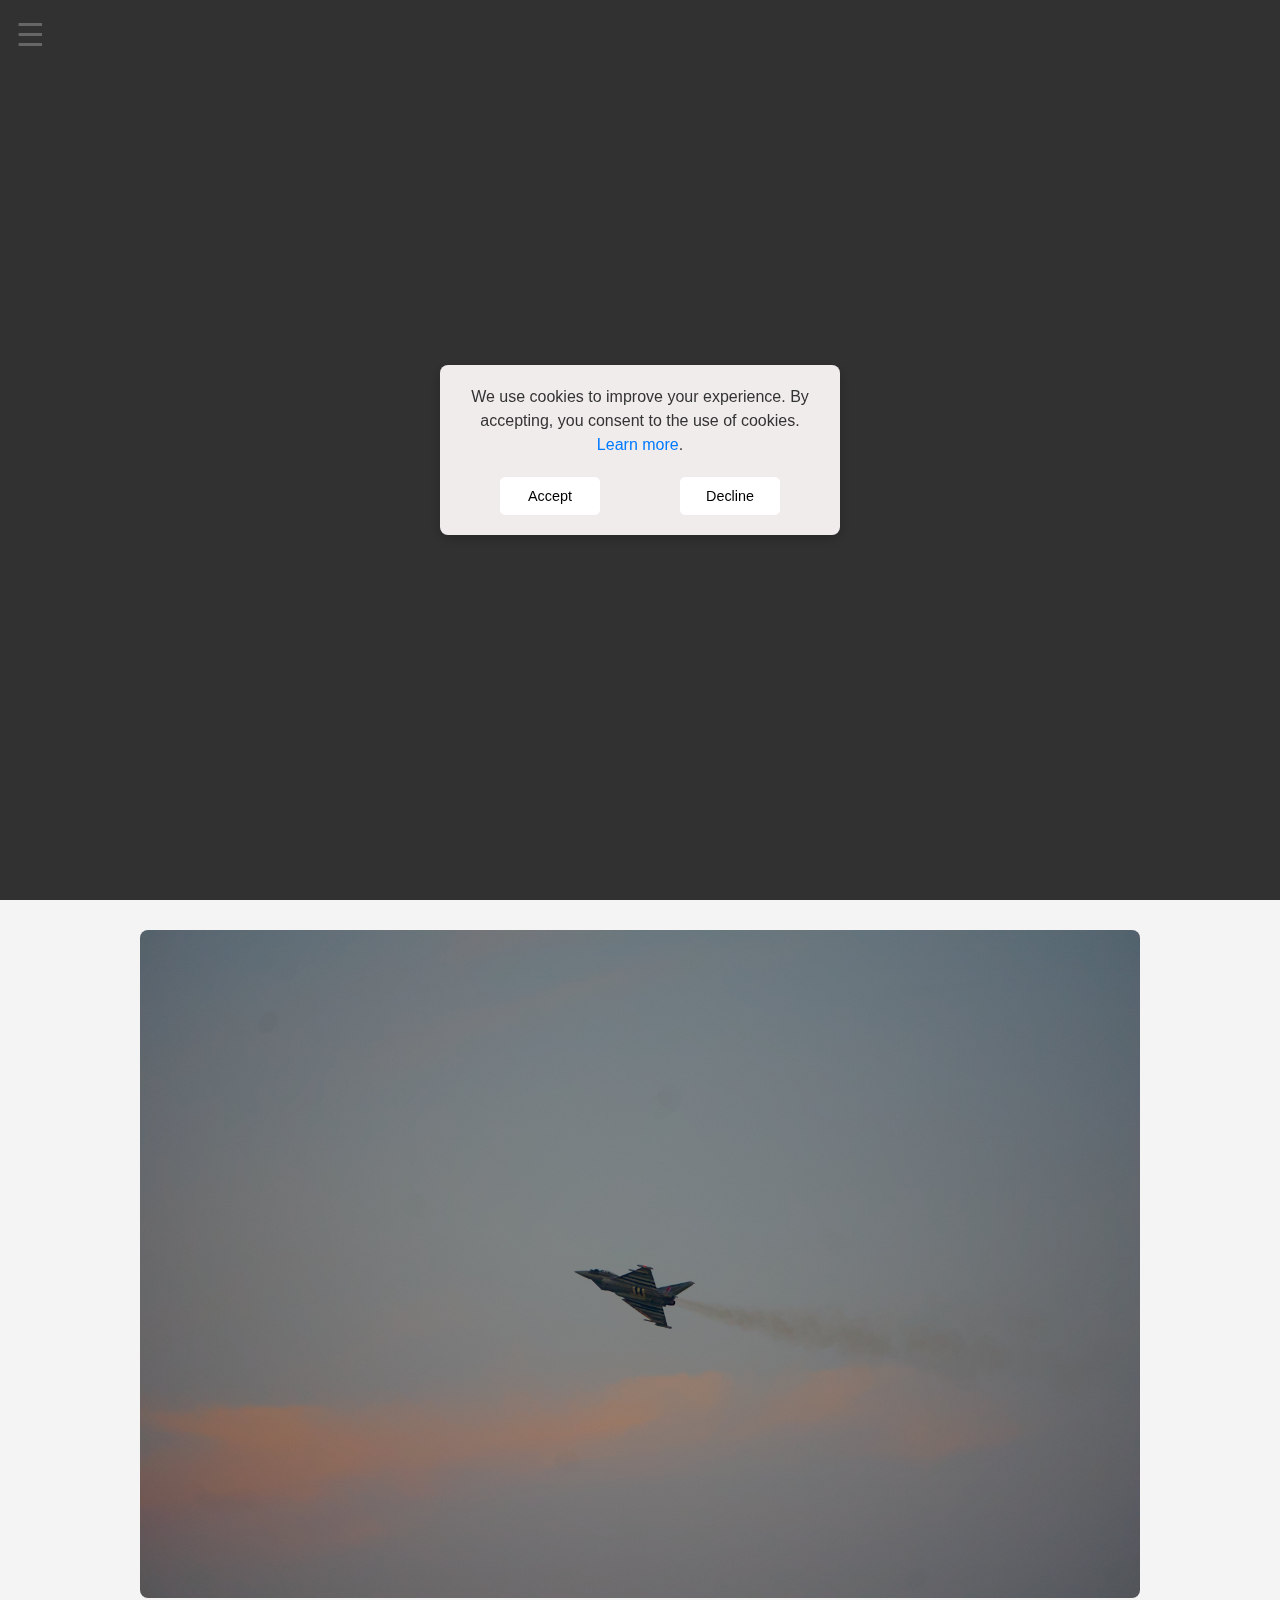
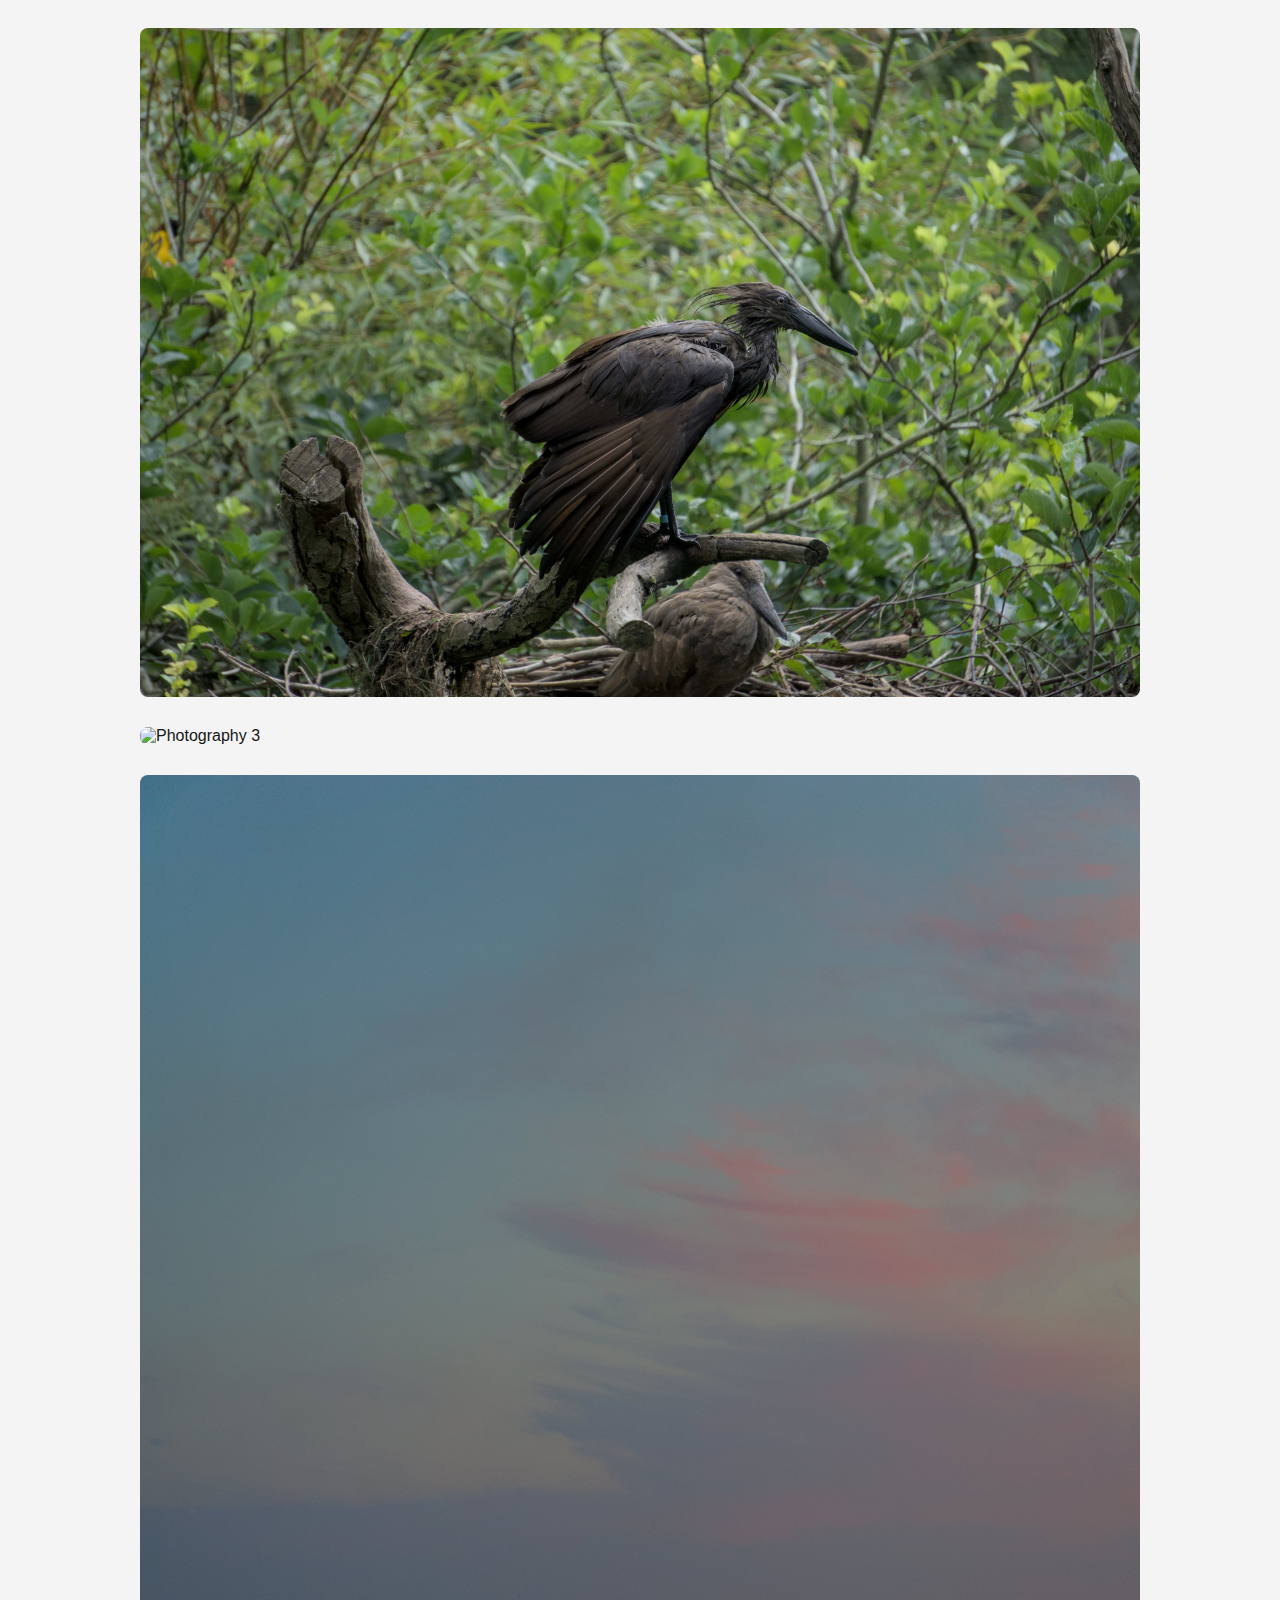
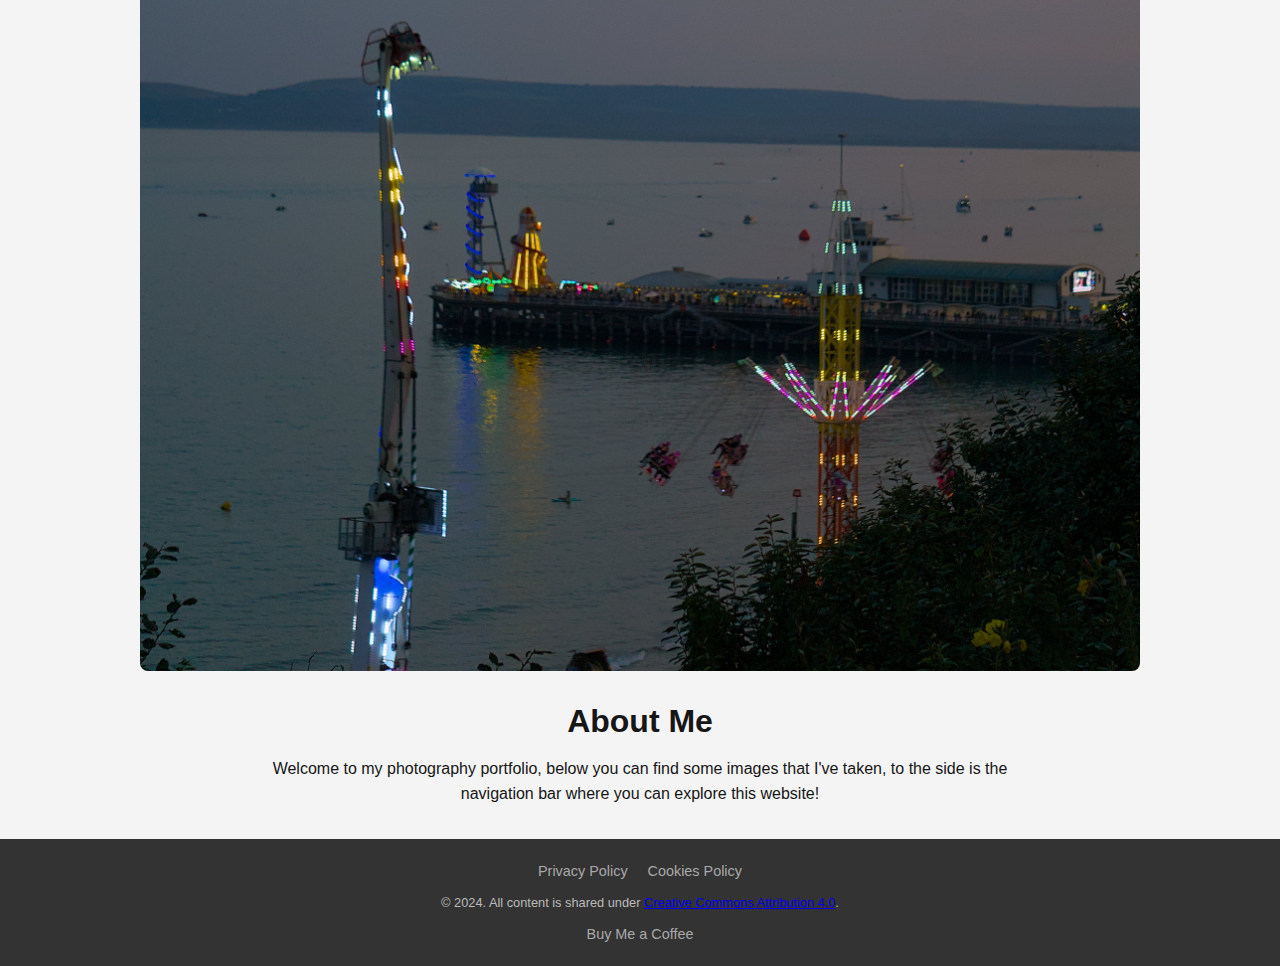
==== commit 5e813d38: "Update index.html" ====
--- a/index.html
+++ b/index.html
@@ -52,9 +52,6 @@
       <div class="image-container left">
         <img src="Images/DSC01967_01-min.jpg" alt="Photography 4">
       </div>
-      <div class="image-container center">
-        <img src="Images/photo5.jpg" alt="Photography 5">
-      </div>
       <!-- Add more images as needed -->
     </section>
   </main>
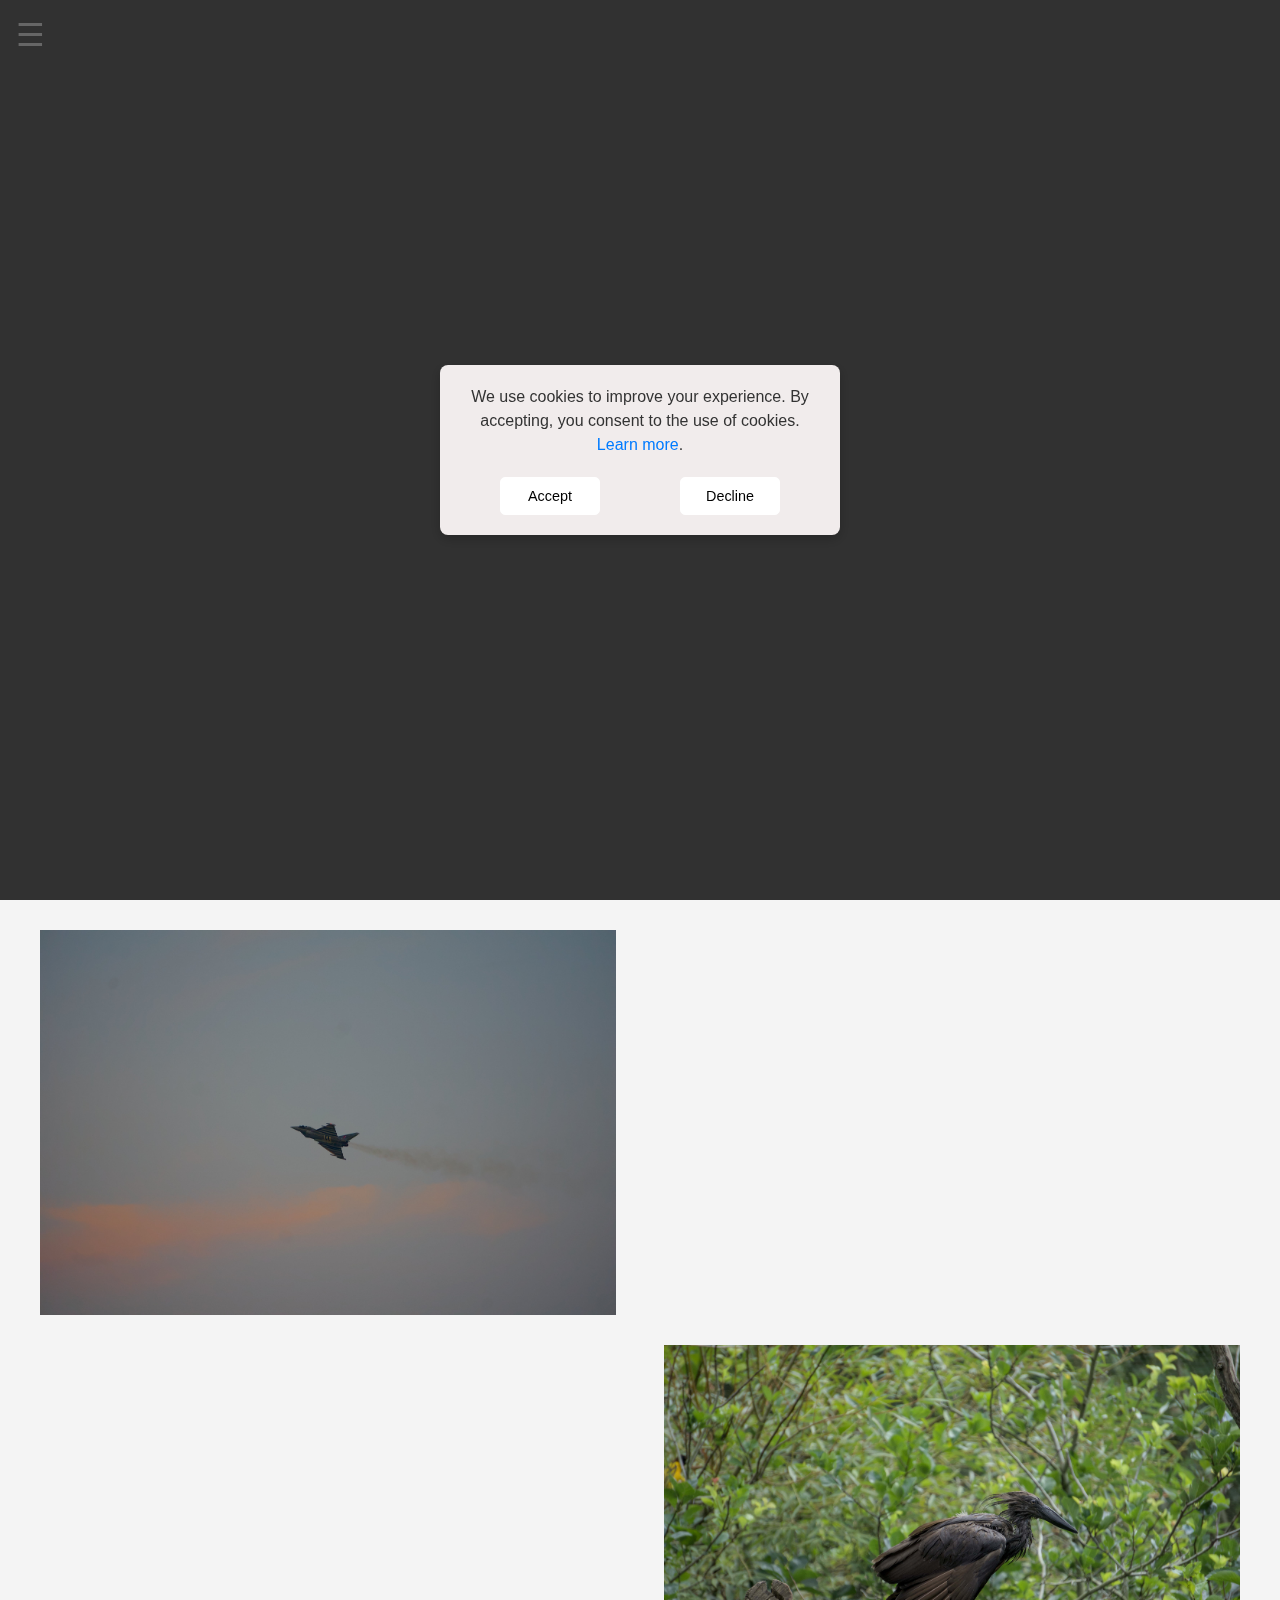
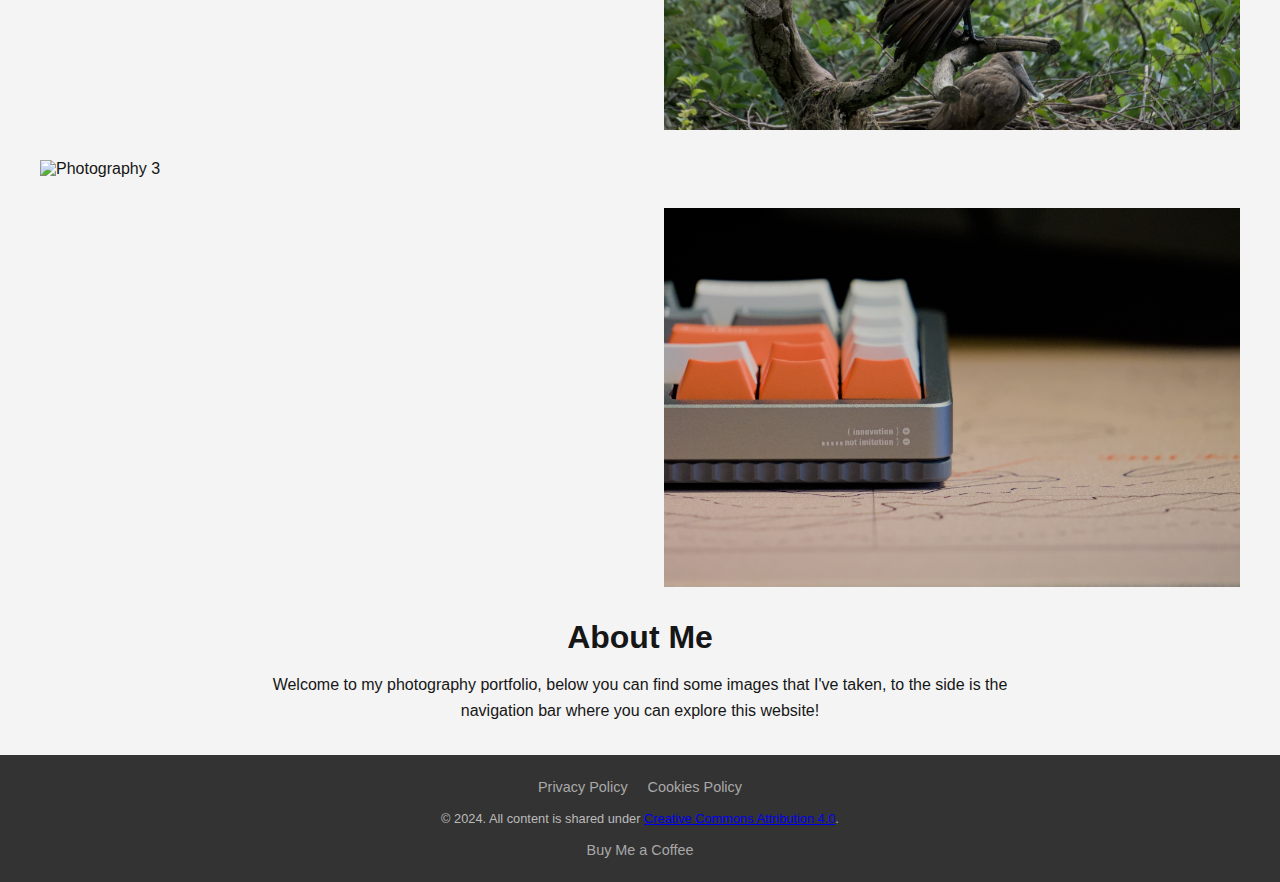
==== commit cf747ab1: "Update index.html" ====
--- a/index.html
+++ b/index.html
@@ -3,7 +3,7 @@
 <head>
   <meta charset="UTF-8">
   <meta name="viewport" content="width=device-width, initial-scale=1.0">
-  <title>Njos Portfolio</title>
+  <title>Jonathan</title>
   <link rel="stylesheet" href="css/home.css">
   <meta name="description" content="Astrophotography portfolio capturing the night sky's beauty.">
   <meta name="keywords" content="astrophotography, night sky, stars, portfolio">
@@ -34,7 +34,7 @@
 
   <main class="main-content" id="mainContent">
     <section class="hero-image">
-      <h1>njo's portfolio</h1>
+      <h1>Jonathan</h1>
     </section>
 
 
@@ -43,14 +43,14 @@
       <div class="image-container left">
         <img src="Images/DSC01854-min.jpg" alt="Photography 1">
       </div>
-      <div class="image-container center">
+      <div class="image-container right">
         <img src="Images/DSC01135-min.jpg" alt="Photography 2">
       </div>
-      <div class="image-container right">
+      <div class="image-container left">
         <img src="Images/DSC01167-min.jpg" alt="Photography 3">
       </div>
-      <div class="image-container left">
-        <img src="Images/DSC01967_01-min.jpg" alt="Photography 4">
+      <div class="image-container right">
+        <img src="Images/ljlkljil.png" alt="Photography 4">
       </div>
       <!-- Add more images as needed -->
     </section>
--- a/css/home.css
+++ b/css/home.css
@@ -68,7 +68,7 @@
 
 /* Hero Image Styling */
 .hero-image {
-  background: url('/Astrophotography-Gallery/Images/DSC00859.jpg') center/cover no-repeat;
+  background: url('/Astrophotography-Gallery/Images/DSC00859-min.jpg') center/cover no-repeat;
   position: relative;
   height: 100vh;
   display: flex;
@@ -119,31 +119,39 @@
   flex-direction: column;
   gap: 30px; /* Space between images */
   margin-top: 30px; /* Add some space between hero and gallery */
+  max-width: 1200px; /* Limit the width of the gallery */
+  margin-left: auto;
+  margin-right: auto;
 }
 
 .image-container {
   display: flex;
-  justify-content: center; /* Align images in the center */
+  justify-content: flex-start; /* Default to left alignment */
+  width: 100%;
 }
 
 .image-container img {
-  width: 100%; /* Make the images responsive */
-  max-width: 1000px; /* Set a max-width to control size similar to the hero image */
+  width: 48%; /* Make the images take up about half the container width */
+  max-width: 600px; /* Set a max-width to control size */
   height: auto; /* Maintain aspect ratio */
-  border-radius: 8px; /* Optional: Add rounded corners for styling */
+  border-radius: 0px; /* Optional: Add rounded corners for styling */
 }
 
 /* Image alignment */
-.image-container.left img {
-  align-self: flex-start; /* Align to the left */
-}
-
-.image-container.center img {
-  align-self: center; /* Align to the center */
-}
-
-.image-container.right img {
-  align-self: flex-end; /* Align to the right */
+.image-container.right {
+  justify-content: flex-end; /* Align to the right */
+}
+
+/* Responsive Adjustments */
+@media (max-width: 768px) {
+  .image-container {
+    justify-content: center; /* Center all images on smaller screens */
+  }
+
+  .image-container img {
+    width: 90%; /* Make images wider on small screens */
+    max-width: none; /* Remove max-width constraint on small screens */
+  }
 }
 
 /* Responsive Adjustments */
